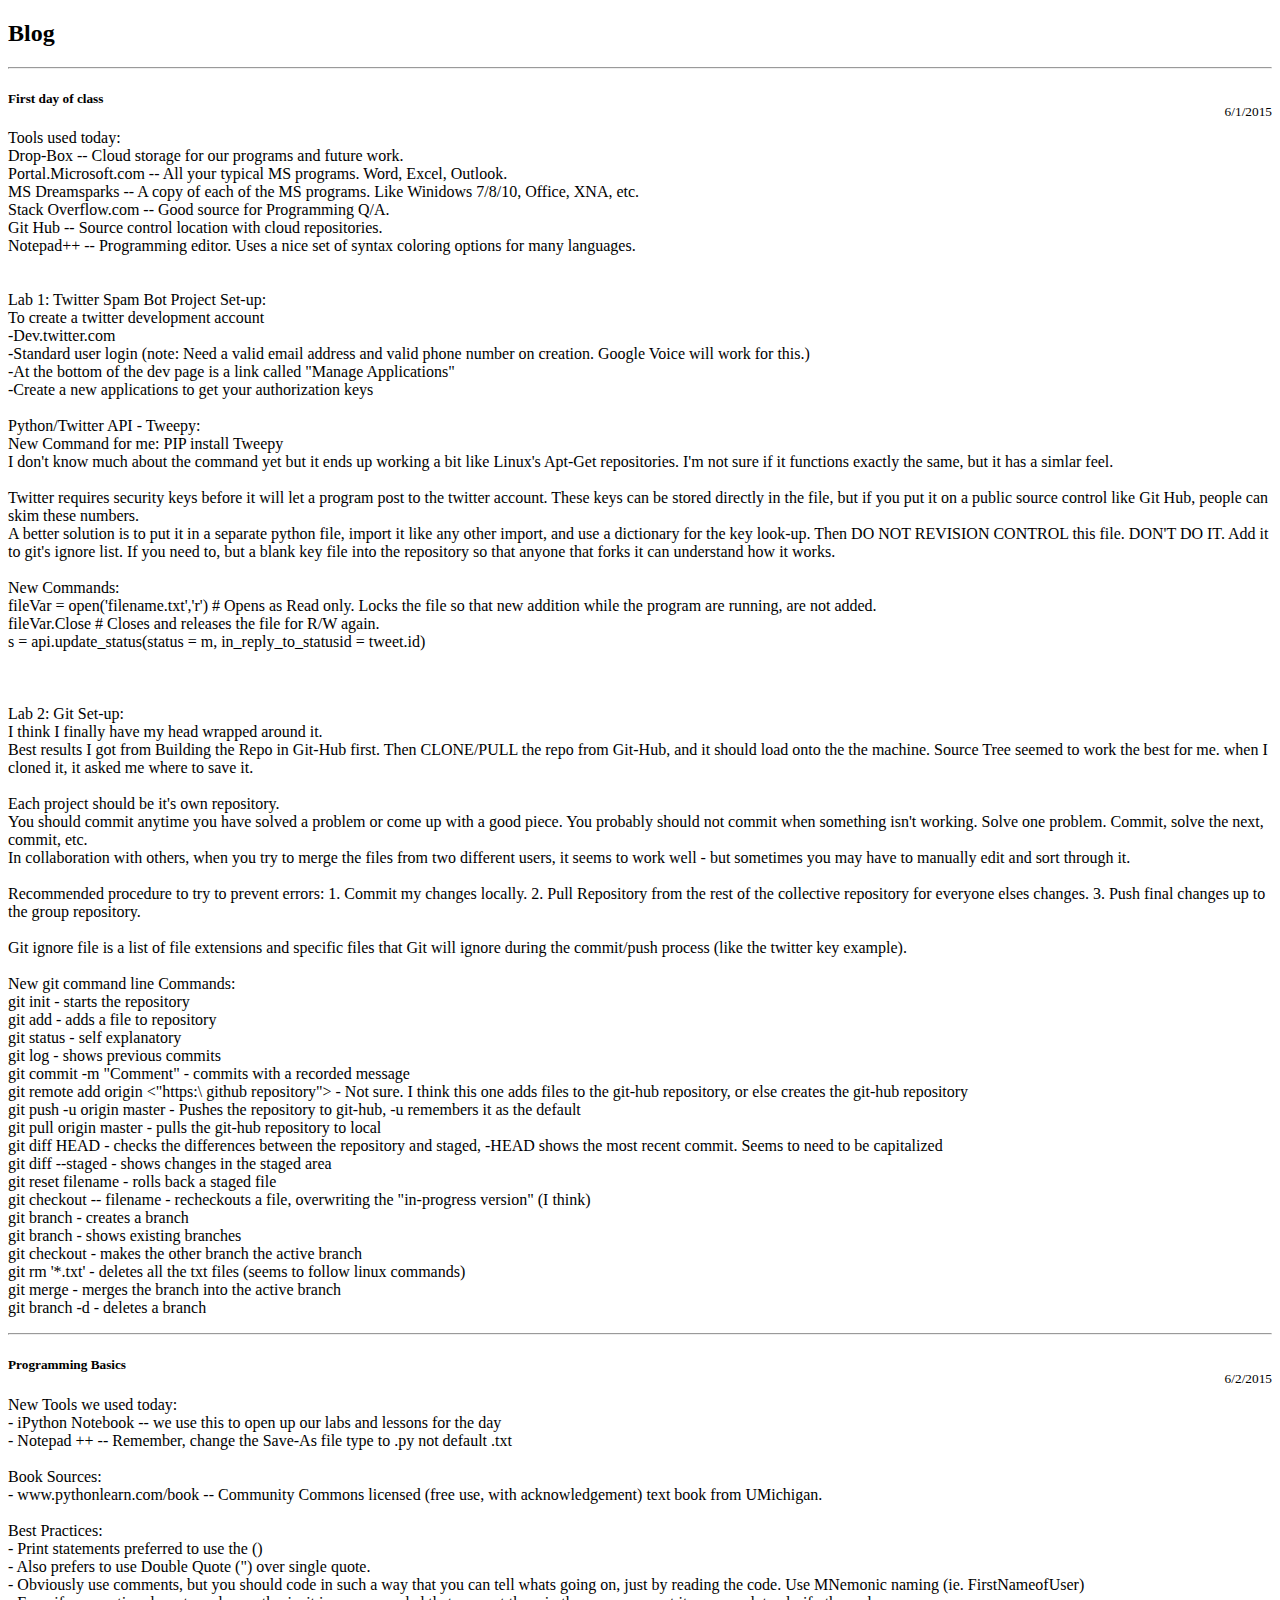
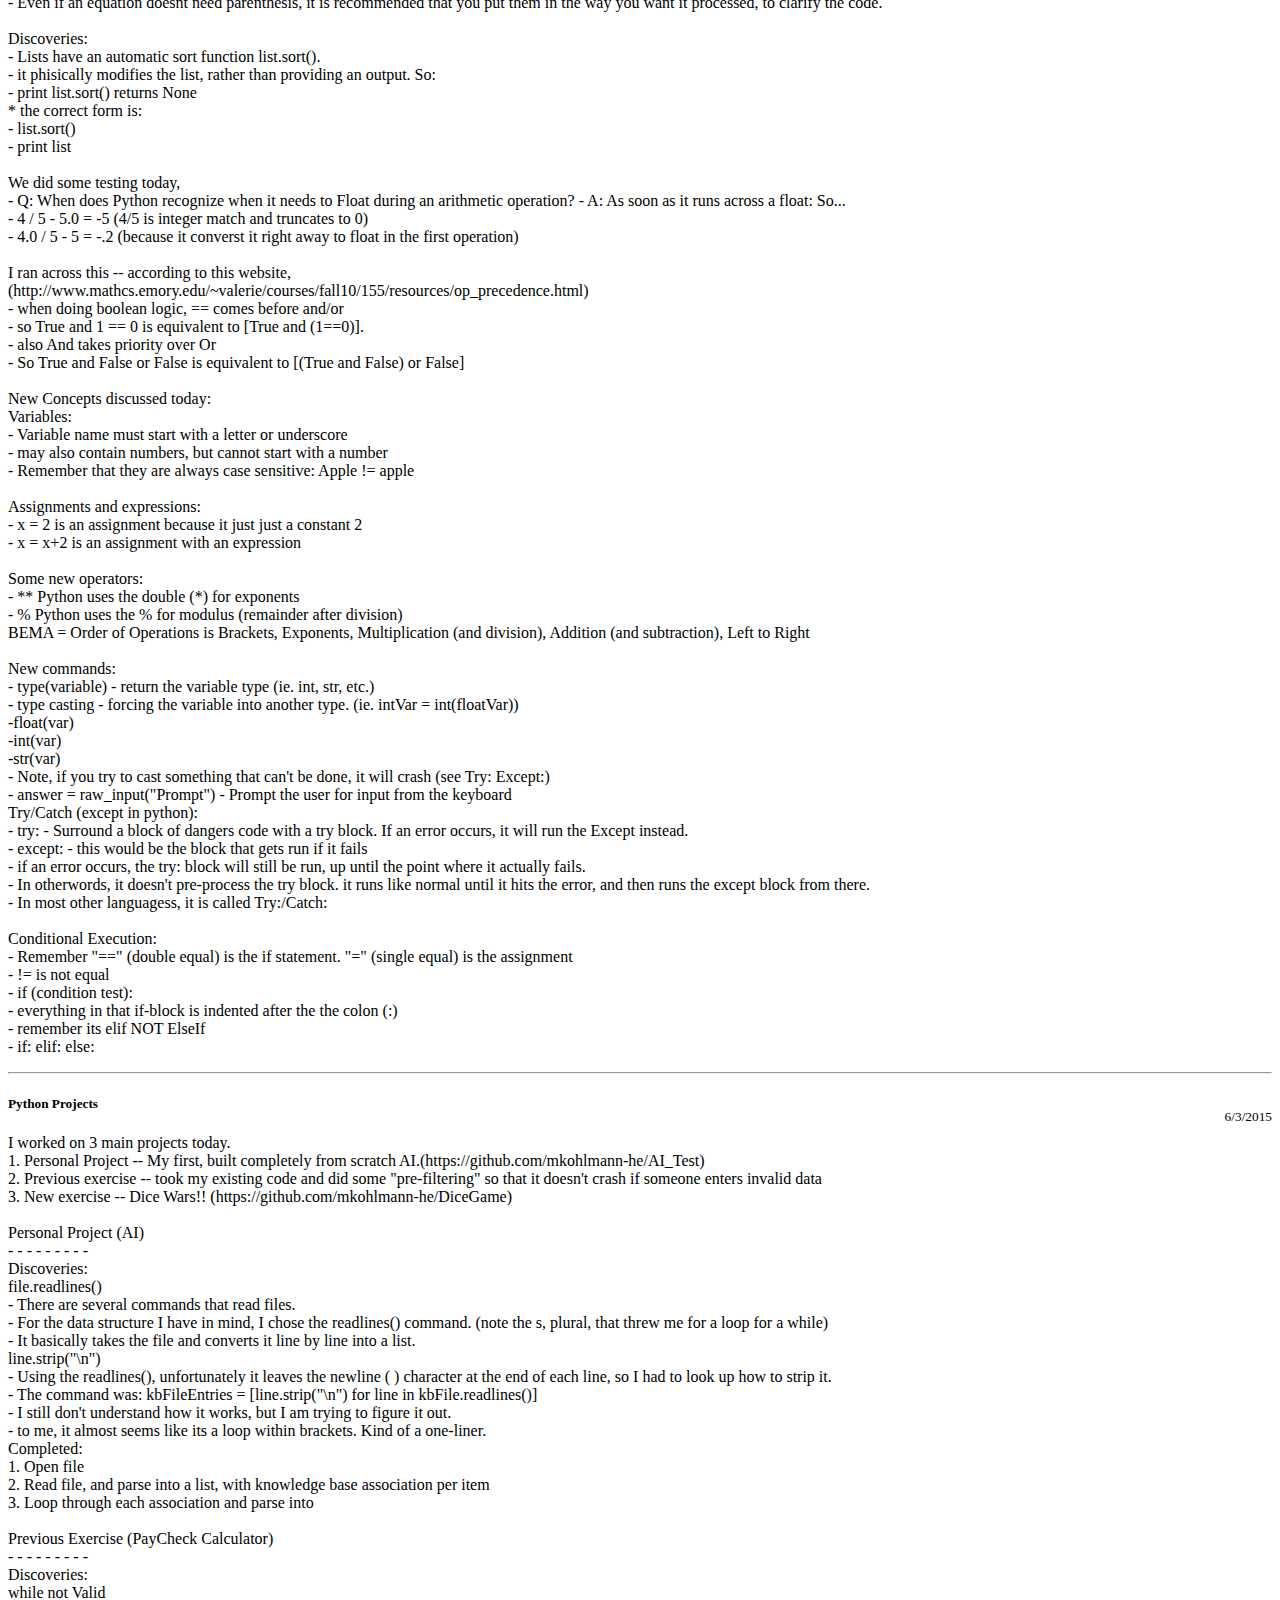
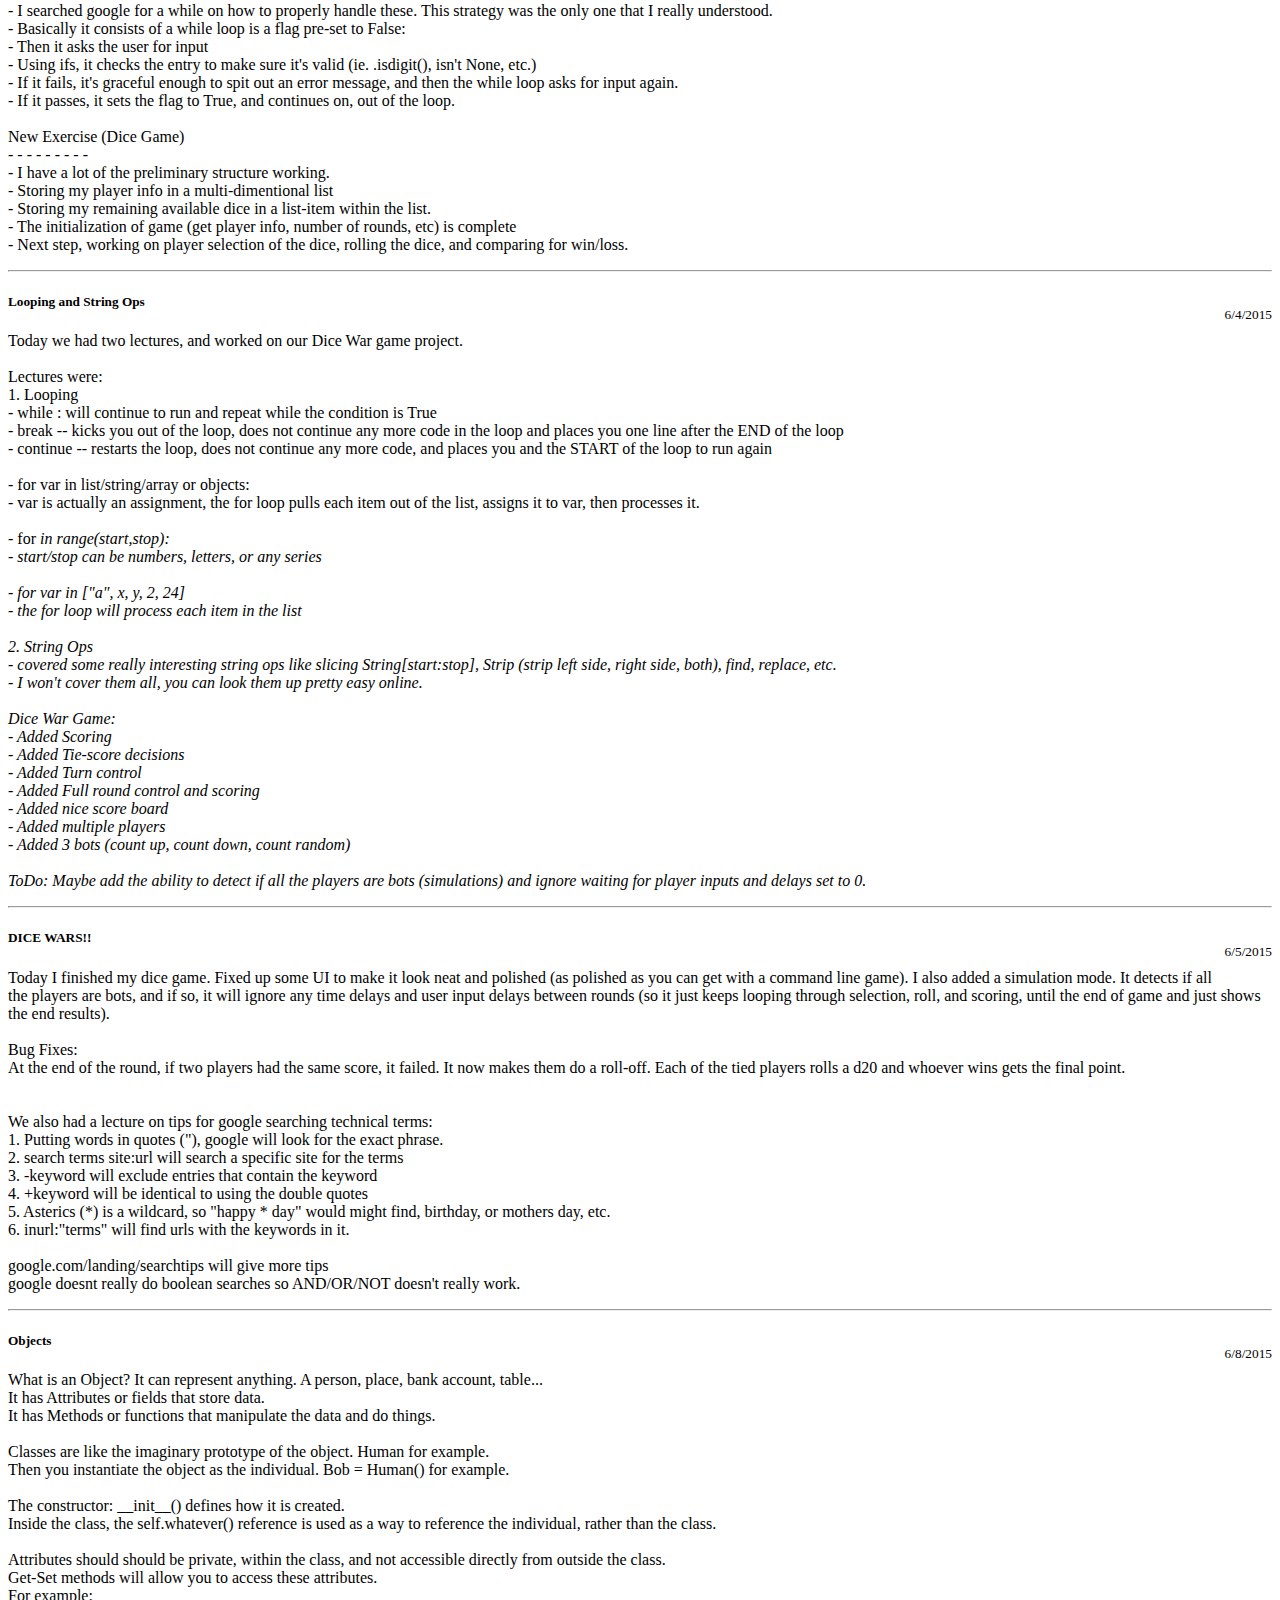
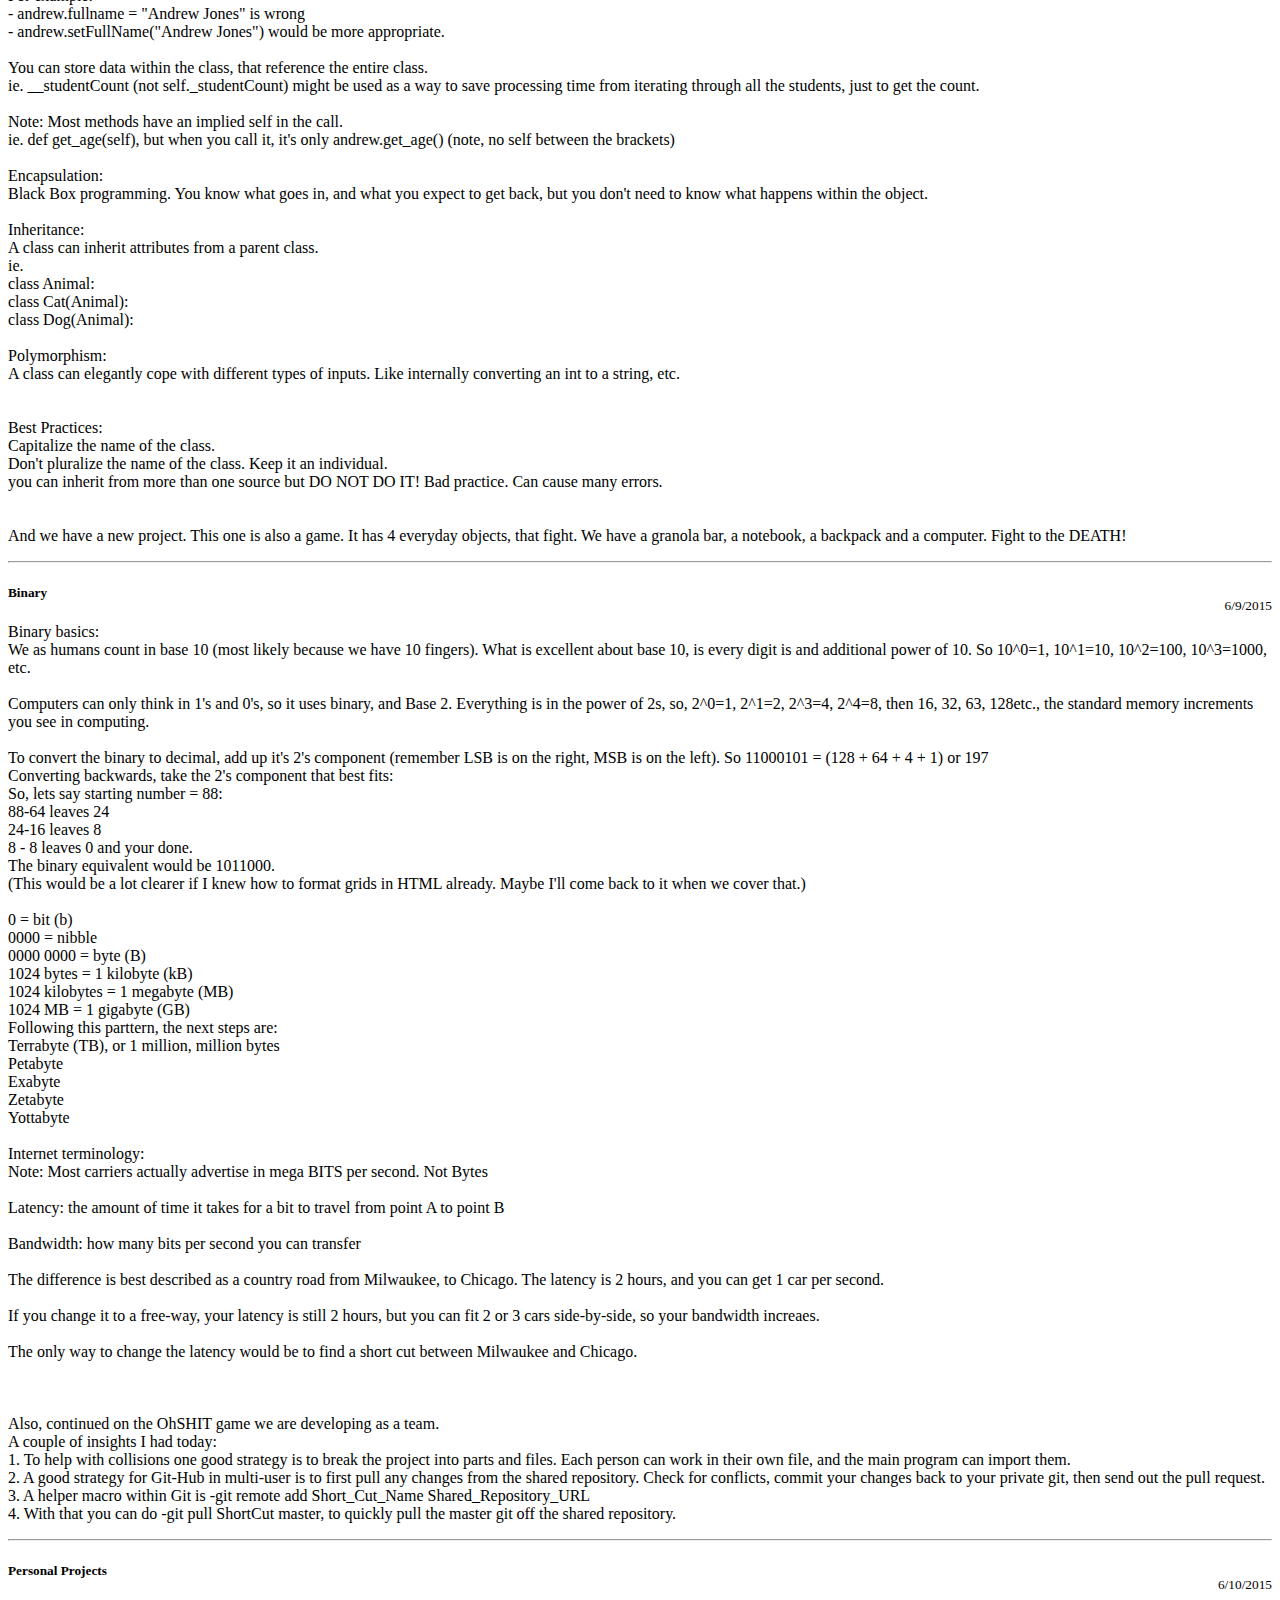
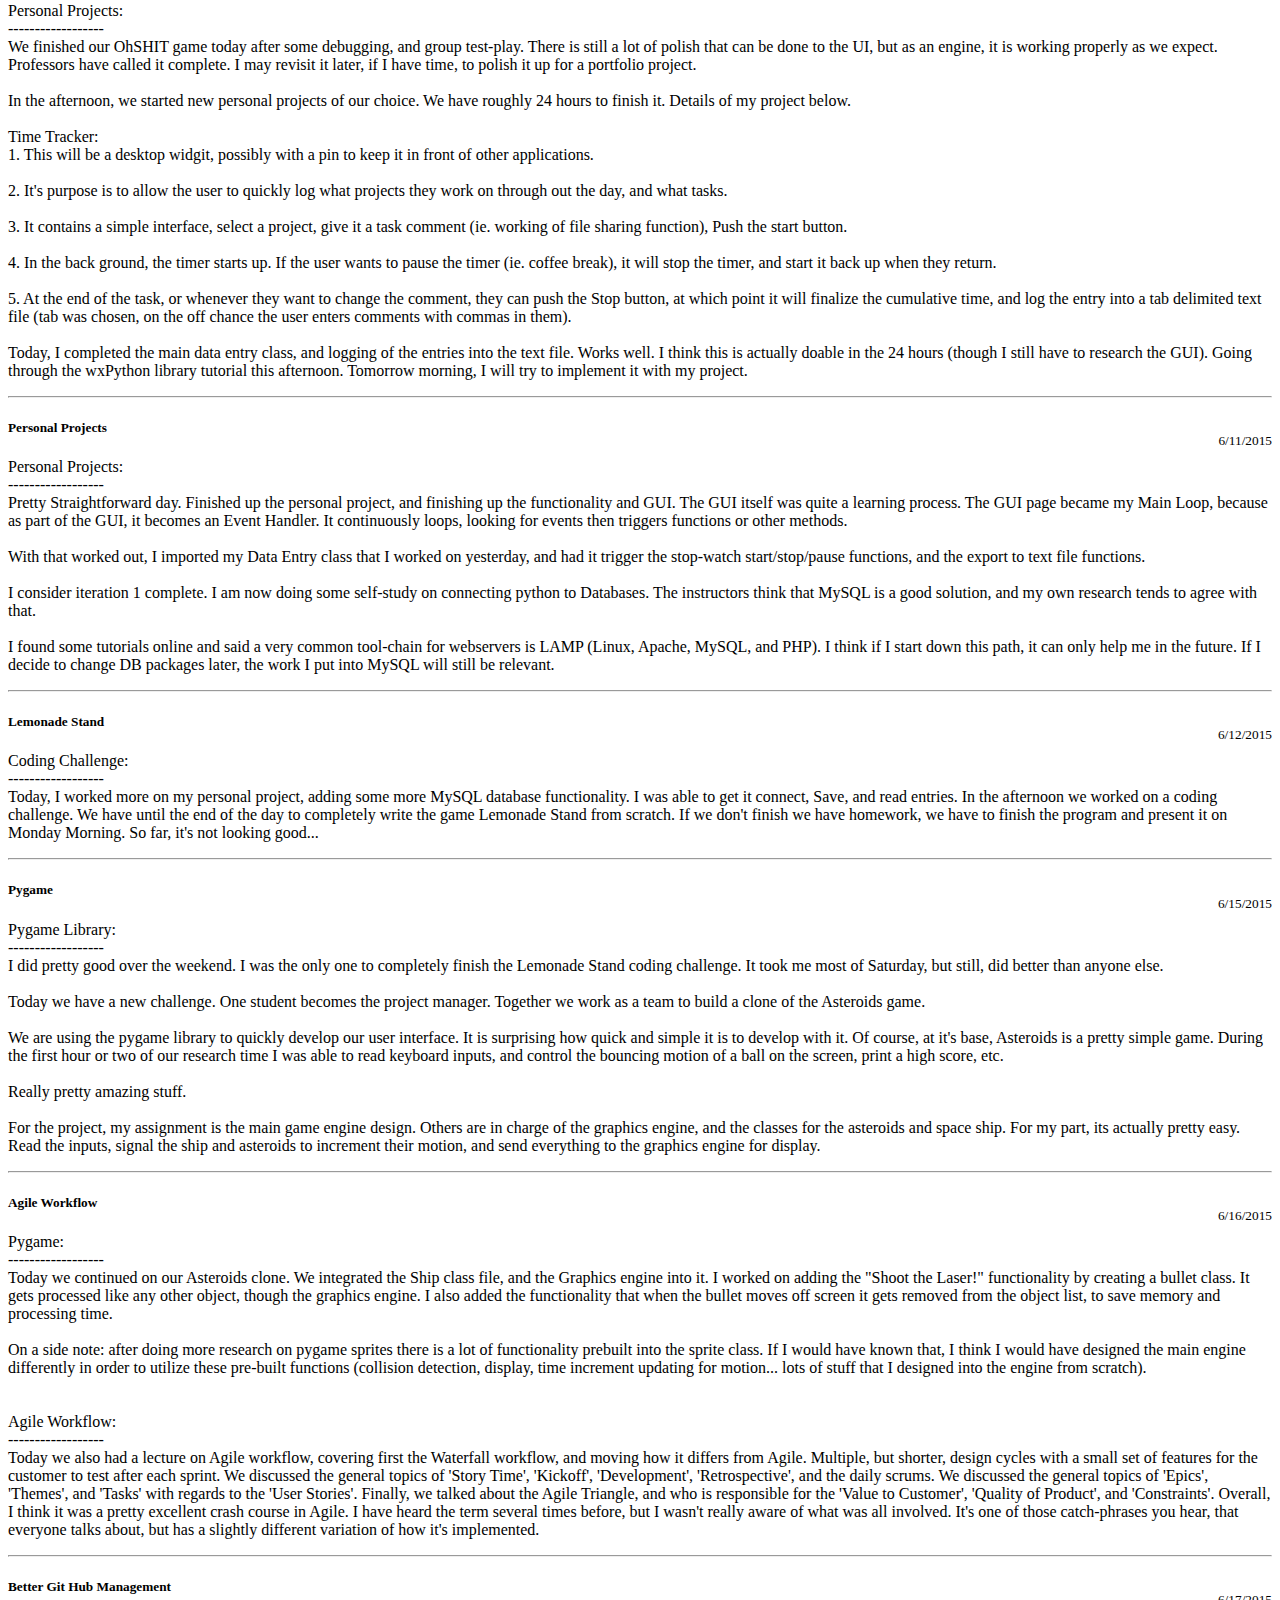
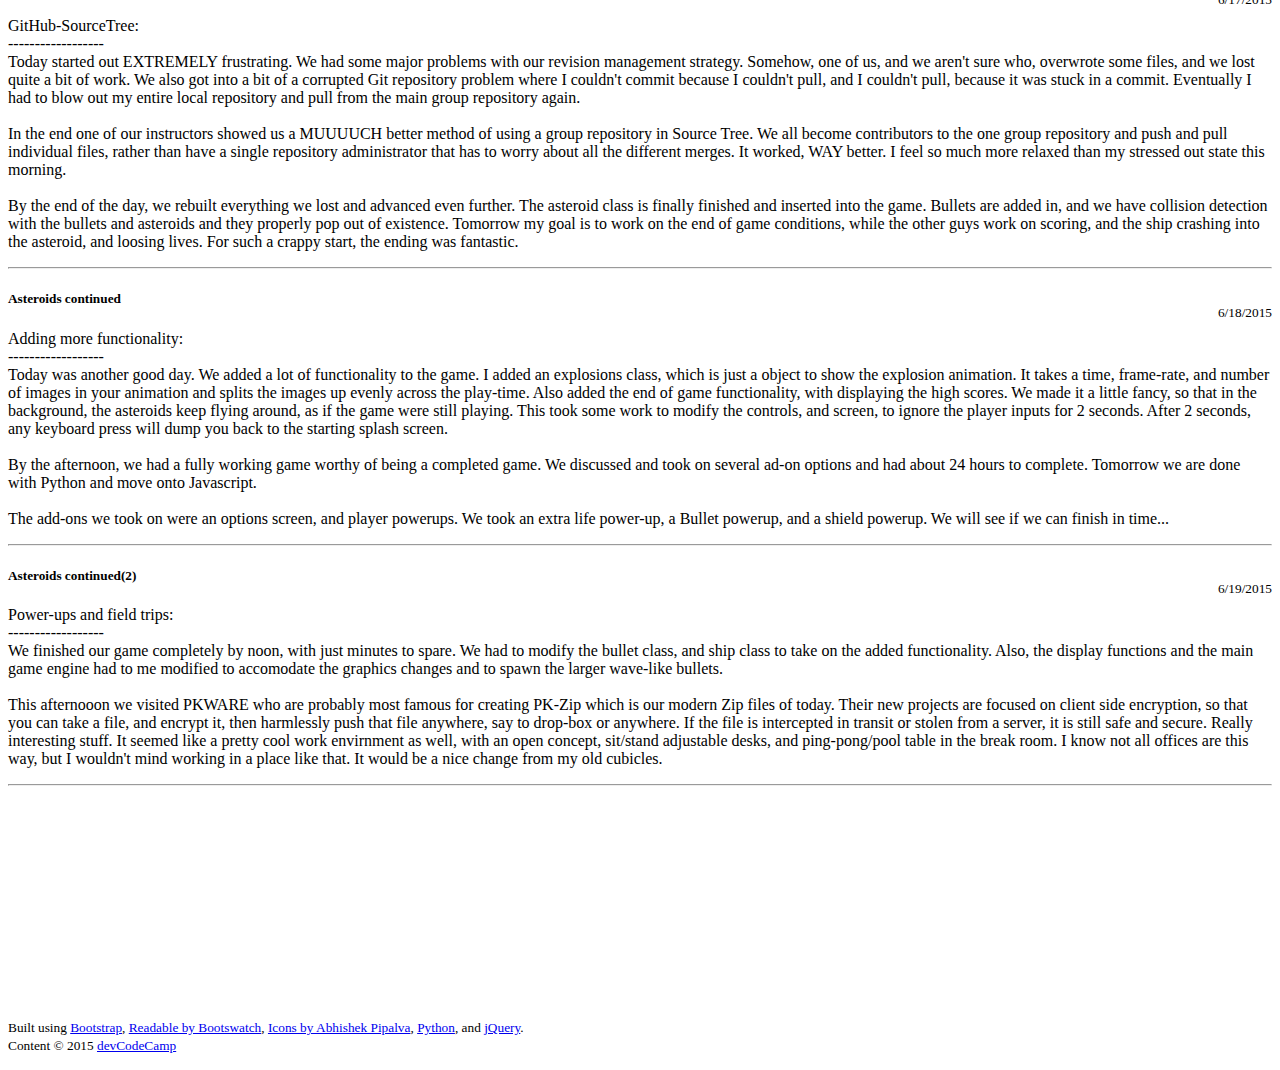
==== blog.html @ 9310ea10 "Updated Blog with HTML elements" ====
<!DOCTYPE html>
<html lang="en">
<head>
<meta charset="utf-8">
<meta http-equiv="X-UA-Compatible" content="IE=edge">
<meta name="viewport" content="width=device-width, initial-scale=1">
<meta name="description" content="">
<meta name="author" content="">
<link rel="icon" href="favicon.ico">
<title>Blog</title>
<!-- CSS -->
<link href="assets/css/bootstrap.css" rel="stylesheet">
<link href="assets/css/bootswatch.css" rel="stylesheet">
<!-- HTML5 shim and Respond.js for IE8 support of HTML5 elements and media queries -->
<!--[if lt IE 9]>
<script src="assets/js/html5shiv.min.js"></script>
<script src="assets/js/respond.min.js"></script>
<![endif]-->
</head>
<body>
<div class="container">
<div class="row">
<div class="col-md-12">
<h2>Blog</h2>
</div>	
<hr/>
</div>










<!-- Blog posts are generated here -->
<div class="row">

	<div class="col-sm-12">
		<small><p class="muted" style="float:right;">6/1/2015</p></small>
		<h5>First day of class</h5>
		<p>Tools used today:<br>Drop-Box -- Cloud storage for our programs and future work.<br>Portal.Microsoft.com -- All your typical MS programs. Word, Excel, Outlook.<br>MS Dreamsparks -- A copy of each of the MS programs. Like Winidows 7/8/10, Office, XNA, etc.<br>Stack Overflow.com -- Good source for Programming Q/A.<br>Git Hub -- Source control location with cloud repositories.<br>Notepad++ -- Programming editor. Uses a nice set of syntax coloring options for many languages.<br><br><br>Lab 1: Twitter Spam Bot Project Set-up:<br>To create a twitter development account<br>-Dev.twitter.com<br>-Standard user login (note: Need a valid email address and valid phone number on creation. Google Voice will work for this.)<br>-At the bottom of the dev page is a link called "Manage Applications"<br>-Create a new applications to get your authorization keys<br><br>Python/Twitter API - Tweepy:<br>New Command for me: PIP install Tweepy<br>I don't know much about the command yet but it ends up working a bit like Linux's Apt-Get repositories. I'm not sure if it functions exactly the same, but it has a simlar feel.<br><br>Twitter requires security keys before it will let a program post to the twitter account. These keys can be stored directly in the file, but if you put it on a public source control like Git Hub, people can skim these numbers.<br>A better solution is to put it in a separate python file, import it like any other import, and use a dictionary for the key look-up. Then DO NOT REVISION CONTROL this file. DON'T DO IT. Add it to git's ignore list. If you need to, but a blank key file into the repository so that anyone that forks it can understand how it works.<br><br>New Commands:<br>fileVar = open('filename.txt','r') # Opens as Read only. Locks the file so that new addition while the program are running, are not added.<br>fileVar.Close # Closes and releases the file for R/W again.<br>s = api.update_status(status = m, in_reply_to_statusid = tweet.id)<br><br><br><br>Lab 2: Git Set-up:<br>I think I finally have my head wrapped around it.<br>Best results I got from Building the Repo in Git-Hub first. Then CLONE/PULL the repo from Git-Hub, and it should load onto the the machine. Source Tree seemed to work the best for me. when I cloned it, it asked me where to save it.<br> <br> Each project should be it's own repository.<br> You should commit anytime you have solved a problem or come up with a good piece. You probably should not commit when something isn't working. Solve one problem. Commit, solve the next, commit, etc.<br> In collaboration with others, when you try to merge the files from two different users, it seems to work well - but sometimes you may have to manually edit and sort through it.<br> <br> Recommended procedure to try to prevent errors: 1. Commit my changes locally. 2. Pull Repository from the rest of the collective repository for everyone elses changes. 3. Push final changes up to the group repository.<br> <br> Git ignore file is a list of file extensions and specific files that Git will ignore during the commit/push process (like the twitter key example).<br> <br> New git command line Commands:<br> git init - starts the repository<br> git add <filename.txt> - adds a file to repository<br> git status - self explanatory<br> git log - shows previous commits<br> git commit -m "Comment" - commits with a recorded message<br> git remote add origin <"https:\ github repository"> - Not sure. I think this one adds files to the git-hub repository, or else creates the git-hub repository<br> git push -u origin master - Pushes the repository to git-hub, -u remembers it as the default<br> git pull origin master - pulls the git-hub repository to local<br> git diff HEAD - checks the differences between the repository and staged, -HEAD shows the most recent commit. Seems to need to be capitalized<br> git diff --staged - shows changes in the staged area<br> git reset filename - rolls back a staged file<br> git checkout -- filename - recheckouts a file, overwriting the "in-progress version" (I think)<br> git branch <branch name> - creates a branch<br> git branch - shows existing branches<br> git checkout <branch name> - makes the other branch the active branch<br> git rm '*.txt' - deletes all the txt files (seems to follow linux commands)<br> git merge <branch name> - merges the branch into the active branch<br> git branch -d <branch name> - deletes a branch<br></p>
		<hr/>
	</div>
	<div class="col-sm-12">
		<small><p class="muted" style="float:right;">6/2/2015</p></small>
		<h5>Programming Basics</h5>
		<p>New Tools we used today:<br>- iPython Notebook -- we use this to open up our labs and lessons for the day<br>- Notepad ++ -- Remember, change the Save-As file type to .py not default .txt<br><br>Book Sources:<br>- www.pythonlearn.com/book -- Community Commons licensed (free use, with acknowledgement) text book from UMichigan.<br><br>Best Practices:<br>- Print statements preferred to use the ()<br>- Also prefers to use Double Quote (") over single quote.<br>- Obviously use comments, but you should code in such a way that you can tell whats going on, just by reading the code. Use MNemonic naming (ie. FirstNameofUser)<br>- Even if an equation doesnt need parenthesis, it is recommended that you put them in the way you want it processed, to clarify the code.<br><br>Discoveries:<br>- Lists have an automatic sort function list.sort(). <br>- it phisically modifies the list, rather than providing an output. So:<br>- print list.sort() returns None<br>* the correct form is:<br>	- list.sort()<br>	- print list<br><br>We did some testing today,<br>- Q: When does Python recognize when it needs to Float during an arithmetic operation? - A: As soon as it runs across a float: So...<br>- 4 / 5 - 5.0 = -5 (4/5 is integer match and truncates to 0)<br>- 4.0 / 5 - 5 = -.2 (because it converst it right away to float in the first operation)<br><br>I ran across this -- according to this website,<br>(http://www.mathcs.emory.edu/~valerie/courses/fall10/155/resources/op_precedence.html)<br>- when doing boolean logic, == comes before and/or<br>- so True and 1 == 0 is equivalent to [True and (1==0)].<br>- also And takes priority over Or<br>- So True and False or False is equivalent to [(True and False) or False]<br><br>New Concepts discussed today:<br>Variables:<br>- Variable name must start with a letter or underscore<br>- may also contain numbers, but cannot start with a number<br>- Remember that they are always case sensitive: Apple != apple<br><br>Assignments and expressions:<br>- x = 2 is an assignment because it just just a constant 2<br>- x = x+2 is an assignment with an expression<br><br>Some new operators:<br>- ** Python uses the double (*) for exponents<br>- % Python uses the % for modulus (remainder after division)<br>BEMA = Order of Operations is Brackets, Exponents, Multiplication (and division), Addition (and subtraction), Left to Right<br><br>New commands:<br>- type(variable) - return the variable type (ie. int, str, etc.)<br>- type casting - forcing the variable into another type. (ie. intVar = int(floatVar)) <br>-float(var)<br>-int(var)<br>-str(var)<br>- Note, if you try to cast something that can't be done, it will crash (see Try: Except:)<br>- answer = raw_input("Prompt") - Prompt the user for input from the keyboard<br>Try/Catch (except in python):<br>- try: - Surround a block of dangers code with a try block. If an error occurs, it will run the Except instead.<br>- except: - this would be the block that gets run if it fails<br>- if an error occurs, the try: block will still be run, up until the point where it actually fails. <br>- In otherwords, it doesn't pre-process the try block. it runs like normal until it hits the error, and then runs the except block from there.<br>- In most other languagess, it is called Try:/Catch:<br><br>Conditional Execution:<br>- Remember "==" (double equal) is the if statement. "=" (single equal) is the assignment<br>- != is not equal<br>- if (condition test):<br>- everything in that if-block is indented after the the colon (:)<br>- remember its elif NOT ElseIf<br>- if: elif: else:</p>
		<hr/>
	</div>
	<div class="col-sm-12">
		<small><p class="muted" style="float:right;">6/3/2015</p></small>
		<h5>Python Projects</h5>
		<p>I worked on 3 main projects today. <br>1. Personal Project -- My first, built completely from scratch AI.(https://github.com/mkohlmann-he/AI_Test)<br>2. Previous exercise -- took my existing code and did some "pre-filtering" so that it doesn't crash if someone enters invalid data<br>3. New exercise -- Dice Wars!! (https://github.com/mkohlmann-he/DiceGame)<br><br>Personal Project (AI)<br>- - - - - - - - -<br>Discoveries:<br>file.readlines()<br>- There are several commands that read files. <br>- For the data structure I have in mind, I chose the readlines() command. (note the s, plural, that threw me for a loop for a while)<br>- It basically takes the file and converts it line by line into a list.<br>line.strip("\n")<br>- Using the readlines(), unfortunately it leaves the newline (
) character at the end of each line, so I had to look up how to strip it.<br>- The command was: kbFileEntries = [line.strip("\n") for line in kbFile.readlines()]<br>- I still don't understand how it works, but I am trying to figure it out.<br>- to me, it almost seems like its a loop within brackets. Kind of a one-liner.<br>Completed:<br>1. Open file<br>2. Read file, and parse into a list, with knowledge base association per item<br>3. Loop through each association and parse into <br><br>Previous Exercise (PayCheck Calculator)<br>- - - - - - - - - <br>Discoveries:<br>while not Valid<br>- I searched google for a while on how to properly handle these. This strategy was the only one that I really understood.<br>- Basically it consists of a while loop is a flag pre-set to False:<br>- Then it asks the user for input<br>- Using ifs, it checks the entry to make sure it's valid (ie. .isdigit(), isn't None, etc.)<br>- If it fails, it's graceful enough to spit out an error message, and then the while loop asks for input again.<br>- If it passes, it sets the flag to True, and continues on, out of the loop.<br><br>New Exercise (Dice Game)<br>- - - - - - - - - <br>- I have a lot of the preliminary structure working.<br>- Storing my player info in a multi-dimentional list<br>- Storing my remaining available dice in a list-item within the list.<br>- The initialization of game (get player info, number of rounds, etc) is complete<br>- Next step, working on player selection of the dice, rolling the dice, and comparing for win/loss.<br></p>
		<hr/>
	</div>
	<div class="col-sm-12">
		<small><p class="muted" style="float:right;">6/4/2015</p></small>
		<h5>Looping and String Ops</h5>
		<p>Today we had two lectures, and worked on our Dice War game project.<br><br>Lectures were:<br>1. Looping<br>   - while <condition> : will continue to run and repeat while the condition is True<br>- break -- kicks you out of the loop, does not continue any more code in the loop and places you one line after the END of the loop<br>- continue -- restarts the loop, does not continue any more code, and places you and the START of the loop to run again<br><br>- for var in list/string/array or objects:<br>- var is actually an assignment, the for loop pulls each item out of the list, assigns it to var, then processes it.<br><br>- for <var> in range(start,stop):<br>- start/stop can be numbers, letters, or any series<br><br>- for var in ["a", x, y, 2, 24]<br>- the for loop will process each item in the list<br><br>2. String Ops<br>- covered some really interesting string ops like slicing String[start:stop], Strip (strip left side, right side, both), find, replace, etc.<br>- I won't cover them all, you can look them up pretty easy online. <br><br>Dice War Game:<br>- Added Scoring<br>- Added Tie-score decisions<br>- Added Turn control<br>- Added Full round control and scoring<br>- Added nice score board<br>- Added multiple players<br>- Added 3 bots (count up, count down, count random)<br><br>ToDo: Maybe add the ability to detect if all the players are bots (simulations) and ignore waiting for player inputs and delays set to 0.<br></p>
		<hr/>
	</div>
	<div class="col-sm-12">
		<small><p class="muted" style="float:right;">6/5/2015</p></small>
		<h5>DICE WARS!!</h5>
		<p>Today I finished my dice game. Fixed up some UI to make it look neat and polished (as polished as you can get with a command line game). I also added a simulation mode. It detects if all the players are bots, and if so, it will ignore any time delays and user input delays between rounds (so it just keeps looping through selection, roll, and scoring, until the end of game and just shows the end results).<br><br>Bug Fixes:<br>At the end of the round, if two players had the same score, it failed. It now makes them do a roll-off. Each of the tied players rolls a d20 and whoever wins gets the final point.<br><br><br>We also had a lecture on tips for google searching technical terms:<br> 1. Putting words in quotes ("), google will look for the exact phrase.<br> 2. search terms site:url will search a specific site for the terms<br> 3. -keyword will exclude entries that contain the keyword<br> 4. +keyword will be identical to using the double quotes<br> 5. Asterics (*) is a wildcard, so "happy * day" would might find, birthday, or mothers day, etc.<br> 6. inurl:"terms" will find urls with the keywords in it.<br><br>google.com/landing/searchtips will give more tips<br>google doesnt really do boolean searches so AND/OR/NOT doesn't really work.</p>
		<hr/>
	</div>
	<div class="col-sm-12">
		<small><p class="muted" style="float:right;">6/8/2015</p></small>
		<h5>Objects</h5>
		<p>What is an Object? It can represent anything. A person, place, bank account, table...<br>It has Attributes or fields that store data.<br>It has Methods or functions that manipulate the data and do things.<br><br>Classes are like the imaginary prototype of the object. Human for example.<br>Then you instantiate the object as the individual. Bob = Human() for example.<br><br>The constructor: __init__() defines how it is created.<br>Inside the class, the self.whatever() reference is used as a way to reference the individual, rather than the class.<br><br>Attributes should should be private, within the class, and not accessible directly from outside the class.<br>Get-Set methods will allow you to access these attributes.<br>For example: <br>- andrew.fullname = "Andrew Jones" is wrong<br>- andrew.setFullName("Andrew Jones") would be more appropriate.<br><br>You can store data within the class, that reference the entire class. <br>ie. __studentCount (not self._studentCount) might be used as a way to save processing time from iterating through all the students, just to get the count.<br><br>Note: Most methods have an implied self in the call.<br>ie. def get_age(self), but when you call it, it's only andrew.get_age() (note, no self between the brackets)<br><br>Encapsulation:<br>Black Box programming. You know what goes in, and what you expect to get back, but you don't need to know what happens within the object.<br><br>Inheritance:<br>A class can inherit attributes from a parent class.<br>ie. <br>class Animal:<br>class Cat(Animal):<br>class Dog(Animal):<br><br>Polymorphism:<br>A class can elegantly cope with different types of inputs. Like internally converting an int to a string, etc.<br><br><br>Best Practices:<br>Capitalize the name of the class.<br>Don't pluralize the name of the class. Keep it an individual.<br>you can inherit from more than one source but DO NOT DO IT! Bad practice. Can cause many errors.<br><br><br>And we have a new project. This one is also a game. It has 4 everyday objects, that fight. We have a granola bar, a notebook, a backpack and a computer. Fight to the DEATH!</p>
		<hr/>
	</div>
	<div class="col-sm-12">
		<small><p class="muted" style="float:right;">6/9/2015</p></small>
		<h5>Binary</h5>
		<p>Binary basics:<br>We as humans count in base 10 (most likely because we have 10 fingers). What is excellent about base 10, is every digit is and additional power of 10. So 10^0=1, 10^1=10, 10^2=100, 10^3=1000, etc.<br><br>Computers can only think in 1's and 0's, so it uses binary, and Base 2. Everything is in the power of 2s, so, 2^0=1, 2^1=2, 2^3=4, 2^4=8, then 16, 32, 63, 128etc., the standard memory increments you see in computing.<br><br>To convert the binary to decimal, add up it's 2's component (remember LSB is on the right, MSB is on the left). So 11000101 = (128 + 64 + 4 + 1) or 197<br>Converting backwards, take the 2's component that best fits:<br>So, lets say starting number = 88:<br>88-64 leaves 24<br>24-16 leaves 8<br>8 - 8 leaves 0 and your done.<br>The binary equivalent would be 1011000.<br>(This would be a lot clearer if I knew how to format grids in HTML already. Maybe I'll come back to it when we cover that.)<br><br>0 = bit (b)<br>0000 = nibble<br>0000 0000 = byte (B)<br>1024 bytes = 1 kilobyte (kB)<br>1024 kilobytes = 1 megabyte (MB)<br>1024 MB = 1 gigabyte (GB)<br>Following this parttern, the next steps are:<br>Terrabyte (TB), or 1 million, million bytes<br>Petabyte<br>Exabyte<br>Zetabyte<br>Yottabyte<br><br>Internet terminology:<br>Note: Most carriers actually advertise in mega BITS per second. Not Bytes<br><br>Latency: the amount of time it takes for a bit to travel from point A to point B<br><br>Bandwidth: how many bits per second you can transfer<br><br>The difference is best described as a country road from Milwaukee, to Chicago. The latency is 2 hours, and you can get 1 car per second.<br><br>If you change it to a free-way, your latency is still 2 hours, but you can fit 2 or 3 cars side-by-side, so your bandwidth increaes.<br><br>The only way to change the latency would be to find a short cut between Milwaukee and Chicago.<br><br><br><br>Also, continued on the OhSHIT game we are developing as a team.<br>A couple of insights I had today:<br>1. To help with collisions one good strategy is to break the project into parts and files. Each person can work in their own file, and the main program can import them.<br>2. A good strategy for Git-Hub in multi-user is to first pull any changes from the shared repository. Check for conflicts, commit your changes back to your private git, then send out the pull request.<br>3. A helper macro within Git is -git remote add Short_Cut_Name Shared_Repository_URL<br>4. With that you can do -git pull ShortCut master, to quickly pull the master git off the shared repository.<br></p>
		<hr/>
	</div>
	<div class="col-sm-12">
		<small><p class="muted" style="float:right;">6/10/2015</p></small>
		<h5>Personal Projects</h5>
		<p>Personal Projects:<br>------------------<br>We finished our OhSHIT game today after some debugging, and group test-play. There is still a lot of polish that can be done to the UI, but as an engine, it is working properly as we expect. Professors have called it complete. I may revisit it later, if I have time, to polish it up for a portfolio project.<br><br>In the afternoon, we started new personal projects of our choice. We have roughly 24 hours to finish it. Details of my project below.<br><br>Time Tracker:<br>1. This will be a desktop widgit, possibly with a pin to keep it in front of other applications.<br><br>2. It's purpose is to allow the user to quickly log what projects they work on through out the day, and what tasks.<br><br>3. It contains a simple interface, select a project, give it a task comment (ie. working of file sharing function), Push the start button.<br><br>4. In the back ground, the timer starts up. If the user wants to pause the timer (ie. coffee break), it will stop the timer, and start it back up when they return.<br><br>5. At the end of the task, or whenever they want to change the comment, they can push the Stop button, at which point it will finalize the cumulative time, and log the entry into a tab delimited text file (tab was chosen, on the off chance the user enters comments with commas in them).<br><br>Today, I completed the main data entry class, and logging of the entries into the text file. Works well. I think this is actually doable in the 24 hours (though I still have to research the GUI). Going through the wxPython library tutorial this afternoon. Tomorrow morning, I will try to implement it with my project.<br></p>
		<hr/>
	</div>
	<div class="col-sm-12">
		<small><p class="muted" style="float:right;">6/11/2015</p></small>
		<h5>Personal Projects</h5>
		<p>Personal Projects:<br>------------------<br>Pretty Straightforward day. Finished up the personal project, and finishing up the functionality and GUI. The GUI itself was quite a learning process. The GUI page became my Main Loop, because as part of the GUI, it becomes an Event Handler. It continuously loops, looking for events then triggers functions or other methods.<br><br>With that worked out, I imported my Data Entry class that I worked on yesterday, and had it trigger the stop-watch start/stop/pause functions, and the export to text file functions.<br><br> I consider iteration 1 complete. I am now doing some self-study on connecting python to Databases. The instructors think that MySQL is a good solution, and my own research tends to agree with that.<br><br> I found some tutorials online and said a very common tool-chain for webservers is LAMP (Linux, Apache, MySQL, and PHP). I think if I start down this path, it can only help me in the future. If I decide to change DB packages later, the work I put into MySQL will still be relevant.</p>
		<hr/>
	</div>
	<div class="col-sm-12">
		<small><p class="muted" style="float:right;">6/12/2015</p></small>
		<h5>Lemonade Stand</h5>
		<p>Coding Challenge:<br>------------------<br>Today, I worked more on my personal project, adding some more MySQL database functionality. I was able to get it connect, Save, and read entries. In the afternoon we worked on a coding challenge. We have until the end of the day to completely write the game Lemonade Stand from scratch. If we don't finish we have homework, we have to finish the program and present it on Monday Morning. So far, it's not looking good...</p>
		<hr/>
	</div>
	<div class="col-sm-12">
		<small><p class="muted" style="float:right;">6/15/2015</p></small>
		<h5>Pygame</h5>
		<p>Pygame Library:<br>------------------<br>I did pretty good over the weekend. I was the only one to completely finish the Lemonade Stand coding challenge. It took me most of Saturday, but still, did better than anyone else.<br><br>Today we have a new challenge. One student becomes the project manager. Together we work as a team to build a clone of the Asteroids game.<br><br>We are using the pygame library to quickly develop our user interface. It is surprising how quick and simple it is to develop with it. Of course, at it's base, Asteroids is a pretty simple game. During the first hour or two of our research time I was able to read keyboard inputs, and control the bouncing motion of a ball on the screen, print a high score, etc.<br><br>Really pretty amazing stuff.<br><br>For the project, my assignment is the main game engine design. Others are in charge of the graphics engine, and the classes for the asteroids and space ship. For my part, its actually pretty easy. Read the inputs, signal the ship and asteroids to increment their motion, and send everything to the graphics engine for display.</p>
		<hr/>
	</div>
	<div class="col-sm-12">
		<small><p class="muted" style="float:right;">6/16/2015</p></small>
		<h5>Agile Workflow</h5>
		<p>Pygame:<br>------------------<br>Today we continued on our Asteroids clone. We integrated the Ship class file, and the Graphics engine into it. I worked on adding the "Shoot the Laser!" functionality by creating a bullet class. It gets processed like any other object, though the graphics engine. I also added the functionality that when the bullet moves off screen it gets removed from the object list, to save memory and processing time.<br><br>On a side note: after doing more research on pygame sprites there is a lot of functionality prebuilt into the sprite class. If I would have known that, I think I would have designed the main engine differently in order to utilize these pre-built functions (collision detection, display, time increment updating for motion... lots of stuff that I designed into the engine from scratch).<br><br><br>Agile Workflow:<br>------------------<br>Today we also had a lecture on Agile workflow, covering first the Waterfall workflow, and moving how it differs from Agile. Multiple, but shorter, design cycles with a small set of features for the customer to test after each sprint. We discussed the general topics of 'Story Time', 'Kickoff', 'Development', 'Retrospective', and the daily scrums. We discussed the general topics of 'Epics', 'Themes', and 'Tasks' with regards to the 'User Stories'. Finally, we talked about the Agile Triangle, and who is responsible for the 'Value to Customer', 'Quality of Product', and 'Constraints'. Overall, I think it was a pretty excellent crash course in Agile. I have heard the term several times before, but I wasn't really aware of what was all involved. It's one of those catch-phrases you hear, that everyone talks about, but has a slightly different variation of how it's implemented.</p>
		<hr/>
	</div>
	<div class="col-sm-12">
		<small><p class="muted" style="float:right;">6/17/2015</p></small>
		<h5>Better Git Hub Management</h5>
		<p>GitHub-SourceTree:<br>------------------<br>Today started out EXTREMELY frustrating. We had some major problems with our revision management strategy. Somehow, one of us, and we aren't sure who, overwrote some files, and we lost quite a bit of work. We also got into a bit of a corrupted Git repository problem where I couldn't commit because I couldn't pull, and I couldn't pull, because it was stuck in a commit. Eventually I had to blow out my entire local repository and pull from the main group repository again.<br><br>In the end one of our instructors showed us a MUUUUCH better method of using a group repository in Source Tree. We all become contributors to the one group repository and push and pull individual files, rather than have a single repository administrator that has to worry about all the different merges. It worked, WAY better. I feel so much more relaxed than my stressed out state this morning.<br><br>By the end of the day, we rebuilt everything we lost and advanced even further. The asteroid class is finally finished and inserted into the game. Bullets are added in, and we have collision detection with the bullets and asteroids and they properly pop out of existence. Tomorrow my goal is to work on the end of game conditions, while the other guys work on scoring, and the ship crashing into the asteroid, and loosing lives. For such a crappy start, the ending was fantastic.</p>
		<hr/>
	</div>
	<div class="col-sm-12">
		<small><p class="muted" style="float:right;">6/18/2015</p></small>
		<h5>Asteroids continued</h5>
		<p>Adding more functionality:<br>------------------<br>Today was another good day. We added a lot of functionality to the game. I added an explosions class, which is just a object to show the explosion animation. It takes a time, frame-rate, and number of images in your animation and splits the images up evenly across the play-time. Also added the end of game functionality, with displaying the high scores. We made it a little fancy, so that in the background, the asteroids keep flying around, as if the game were still playing. This took some work to modify the controls, and screen, to ignore the player inputs for 2 seconds. After 2 seconds, any keyboard press will dump you back to the starting splash screen.<br><br>By the afternoon, we had a fully working game worthy of being a completed game. We discussed and took on several ad-on options and had about 24 hours to complete. Tomorrow we are done with Python and move onto Javascript.<br><br>The add-ons we took on were an options screen, and player powerups. We took an extra life power-up, a Bullet powerup, and a shield powerup. We will see if we can finish in time...</p>
		<hr/>
	</div>
	<div class="col-sm-12">
		<small><p class="muted" style="float:right;">6/19/2015</p></small>
		<h5>Asteroids continued(2)</h5>
		<p>Power-ups and field trips:<br>------------------<br>We finished our game completely by noon, with just minutes to spare. We had to modify the bullet class, and ship class to take on the added functionality. Also, the display functions and the main game engine had to me modified to accomodate the graphics changes and to spawn the larger wave-like bullets.<br><br>This afternooon we visited PKWARE who are probably most famous for creating PK-Zip which is our modern Zip files of today. Their new projects are focused on client side encryption, so that you can take a file, and encrypt it, then harmlessly push that file anywhere, say to drop-box or anywhere. If the file is intercepted in transit or stolen from a server, it is still safe and secure. Really interesting stuff. It seemed like a pretty cool work envirnment as well, with an open concept, sit/stand adjustable desks, and ping-pong/pool table in the break room. I know not all offices are this way, but I wouldn't mind working in a place like that. It would be a nice change from my old cubicles.</p>
		<hr/>
	</div>
</div>










<div class="row">
<p><span style="height:200px; line-height:200px">&nbsp;</span></p>
<footer class="text-center">
<p class="text-muted">
<small>Built using
<a href="http://twitter.github.com/bootstrap/" target="_blank">Bootstrap</a>,
<a href="http://www.bootswatch.com" target="_blank">Readable by Bootswatch</a>,
<a href="https://www.behance.net/abhishekpipalva" target="_blank">Icons by Abhishek Pipalva</a>,
<a href="https://www.python.org" target="_blank">Python</a>, and 
<a href="http://www.jquery.com" target="_blank">jQuery</a>.
<br/>
Content &copy; 2015 <a href="http://www.devcodecamp.com/" target="_blank">devCodeCamp</a>
</small>
</p>
</footer>
</div>	
</div><!-- /.container -->
<!--  JavaScript - Placed at the end of the document so the pages load faster -->
<script src="assets/js/jquery.js"></script>
<script src="assets/js/bootstrap.min.js"></script>
</body>
</html>
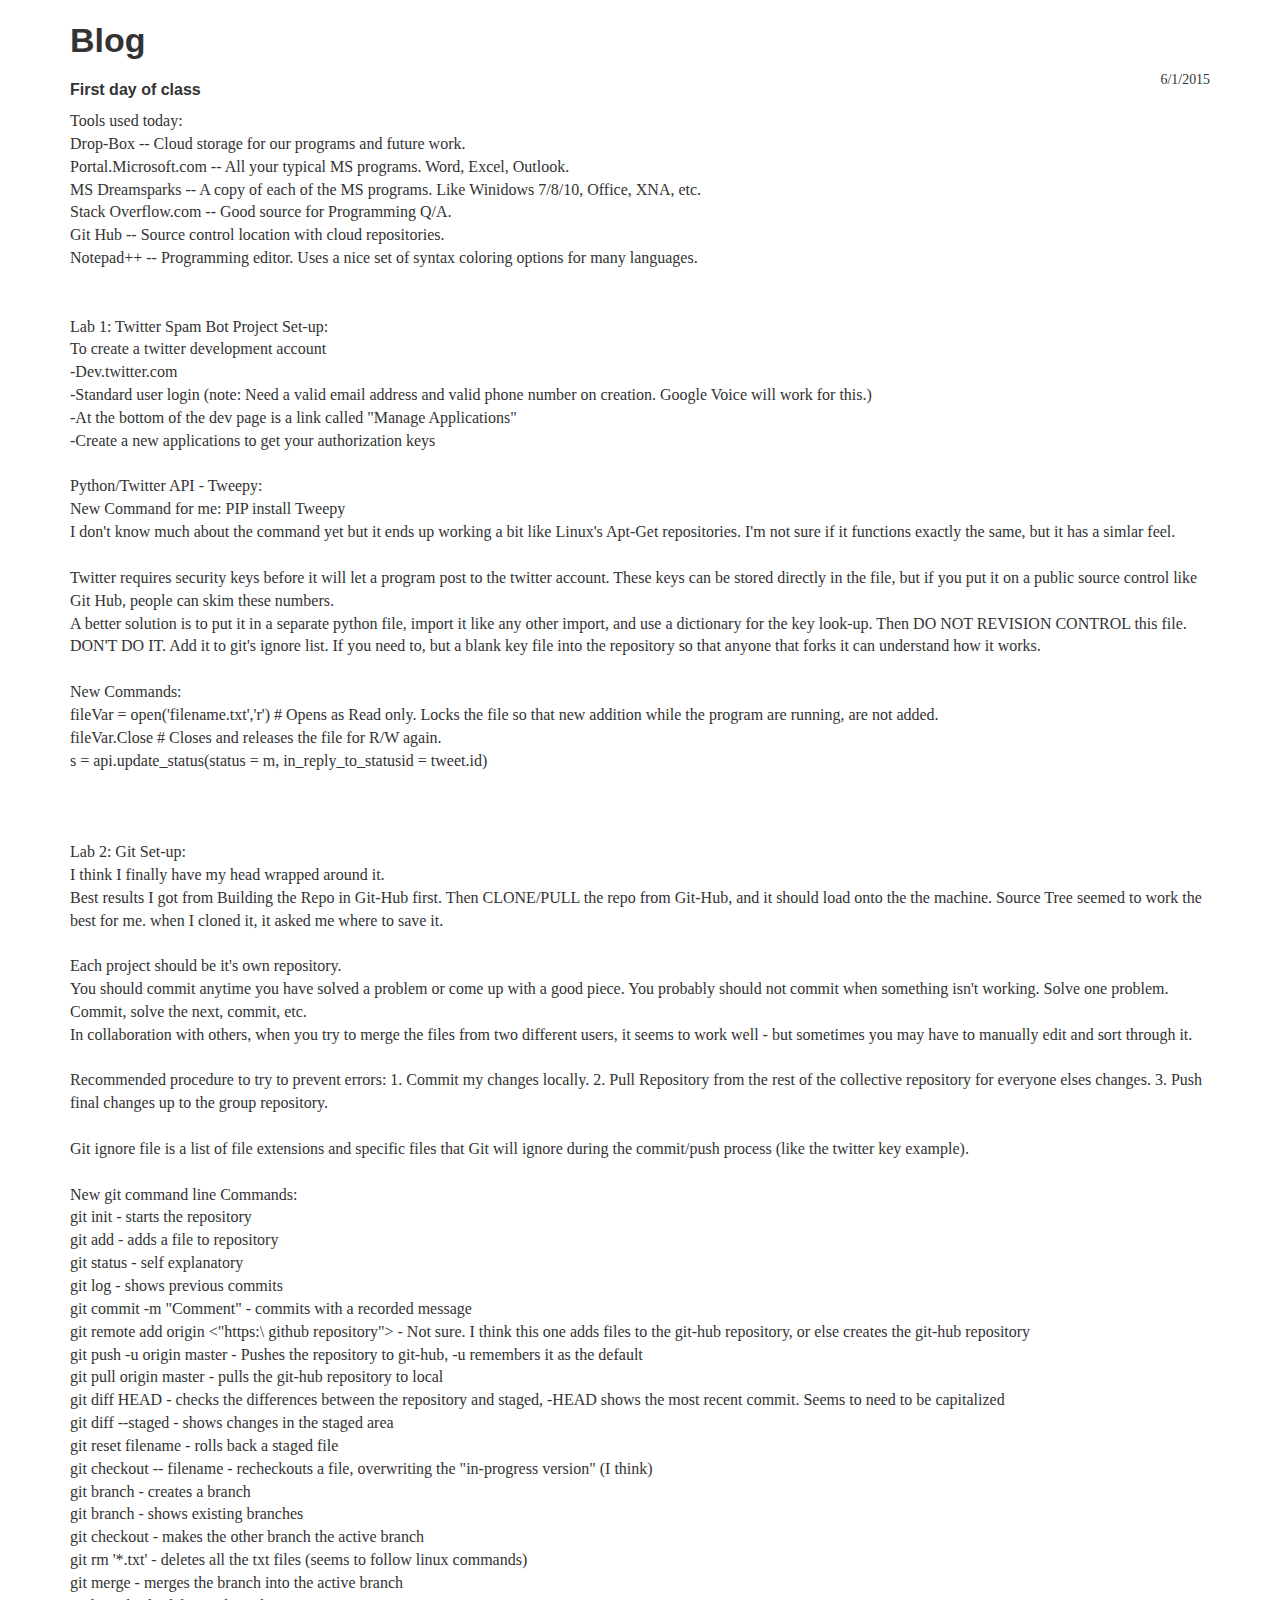
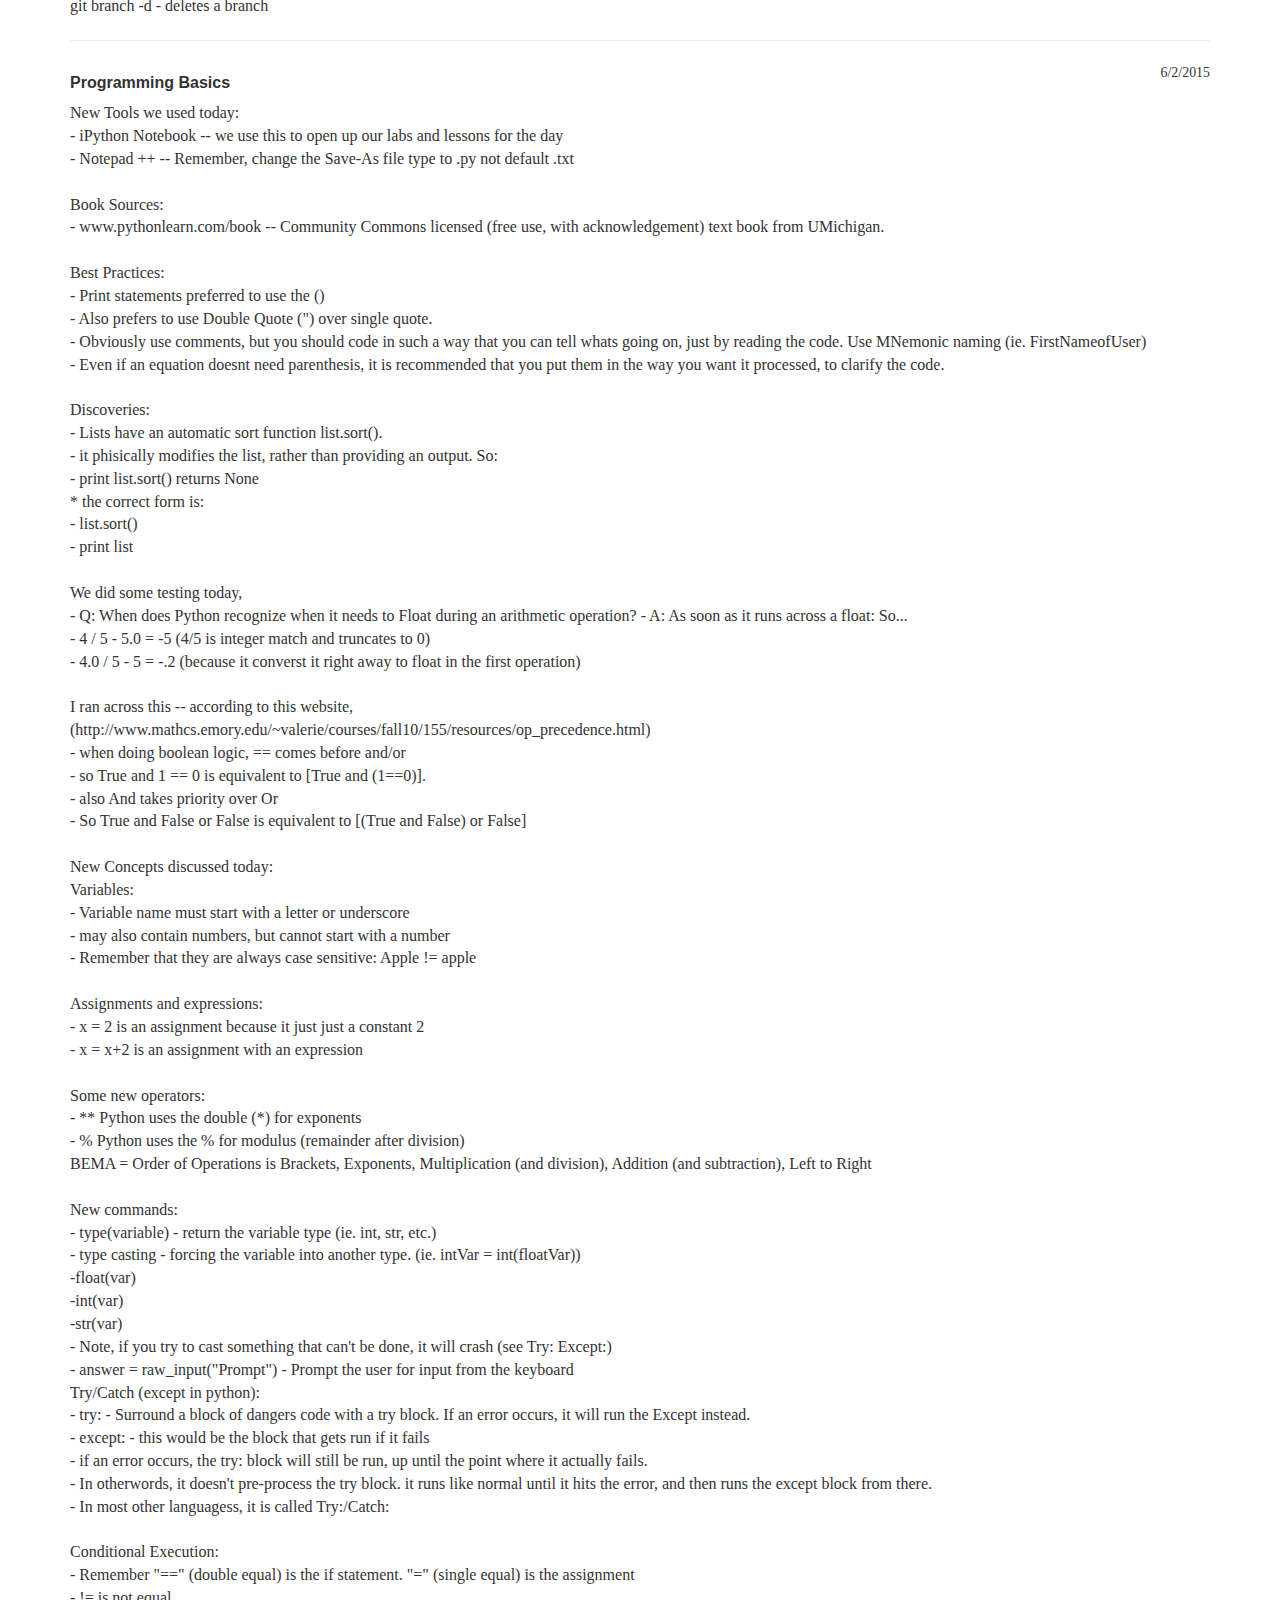
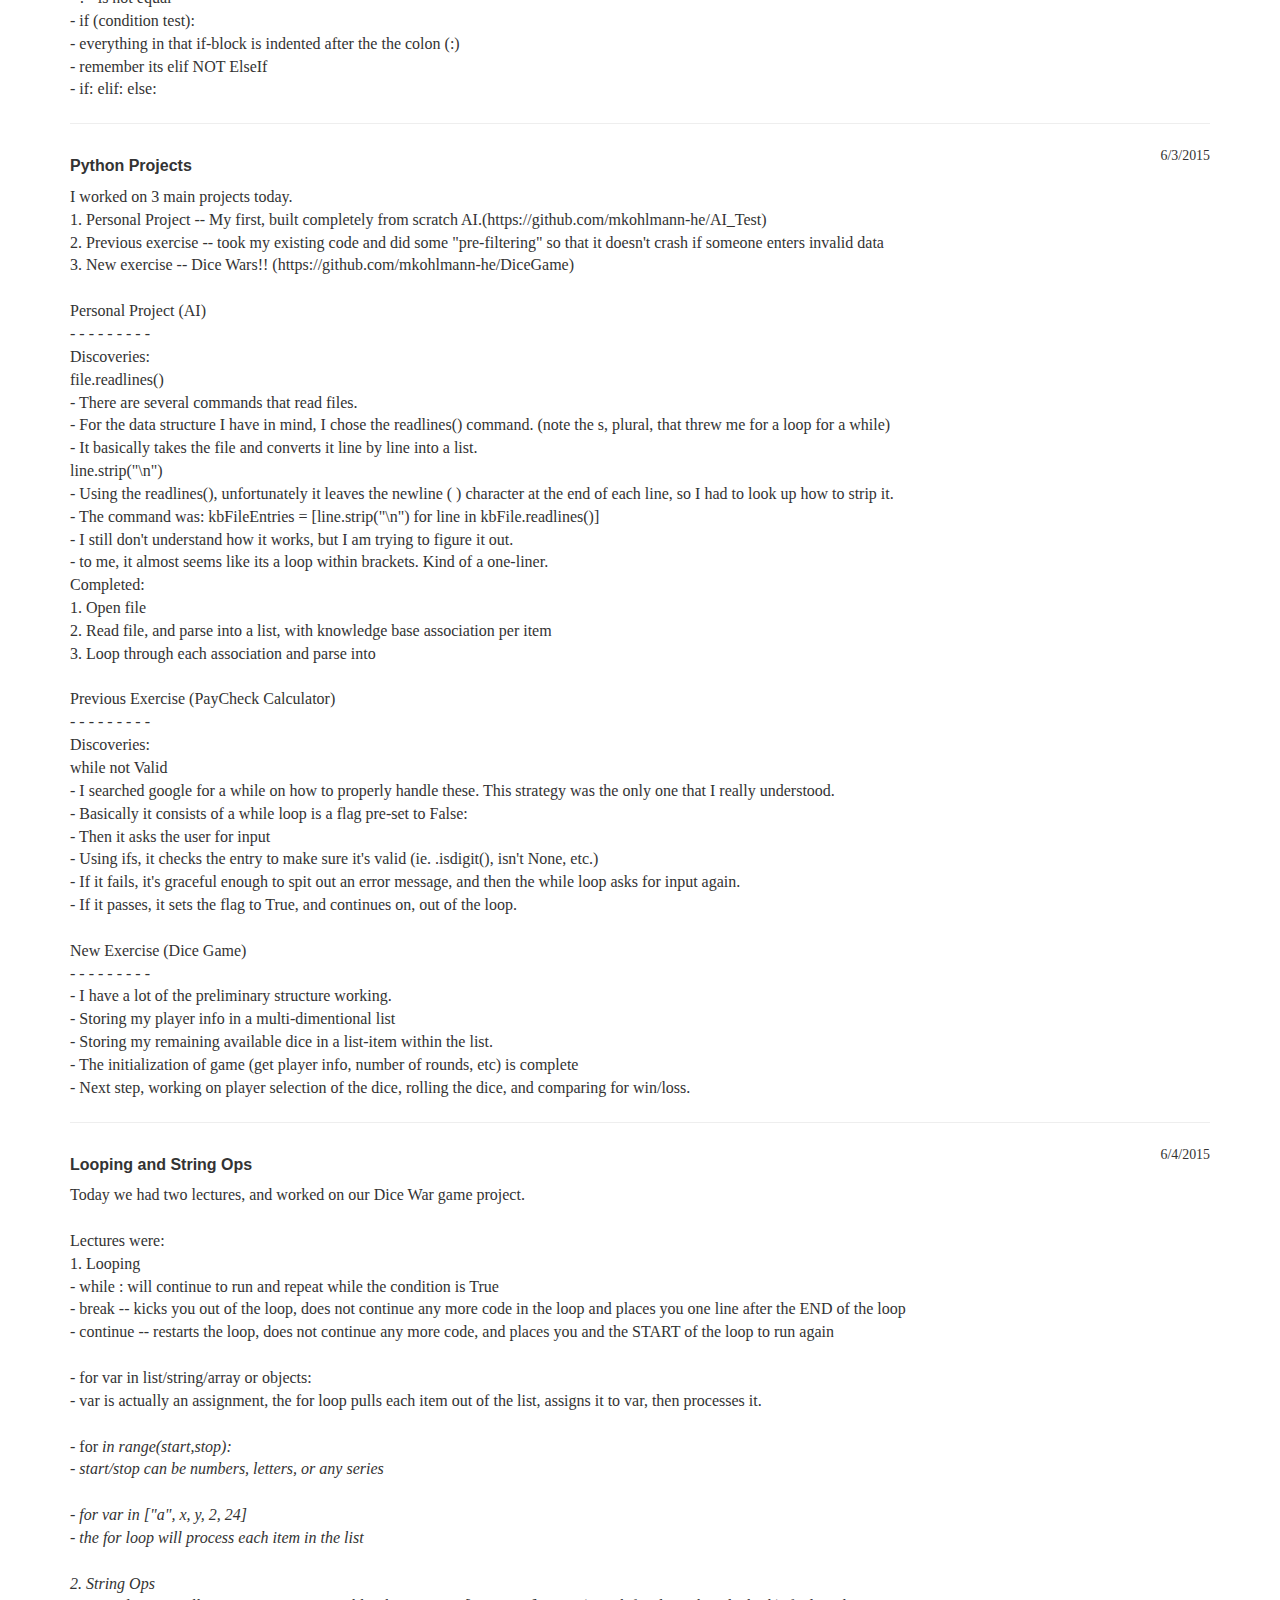
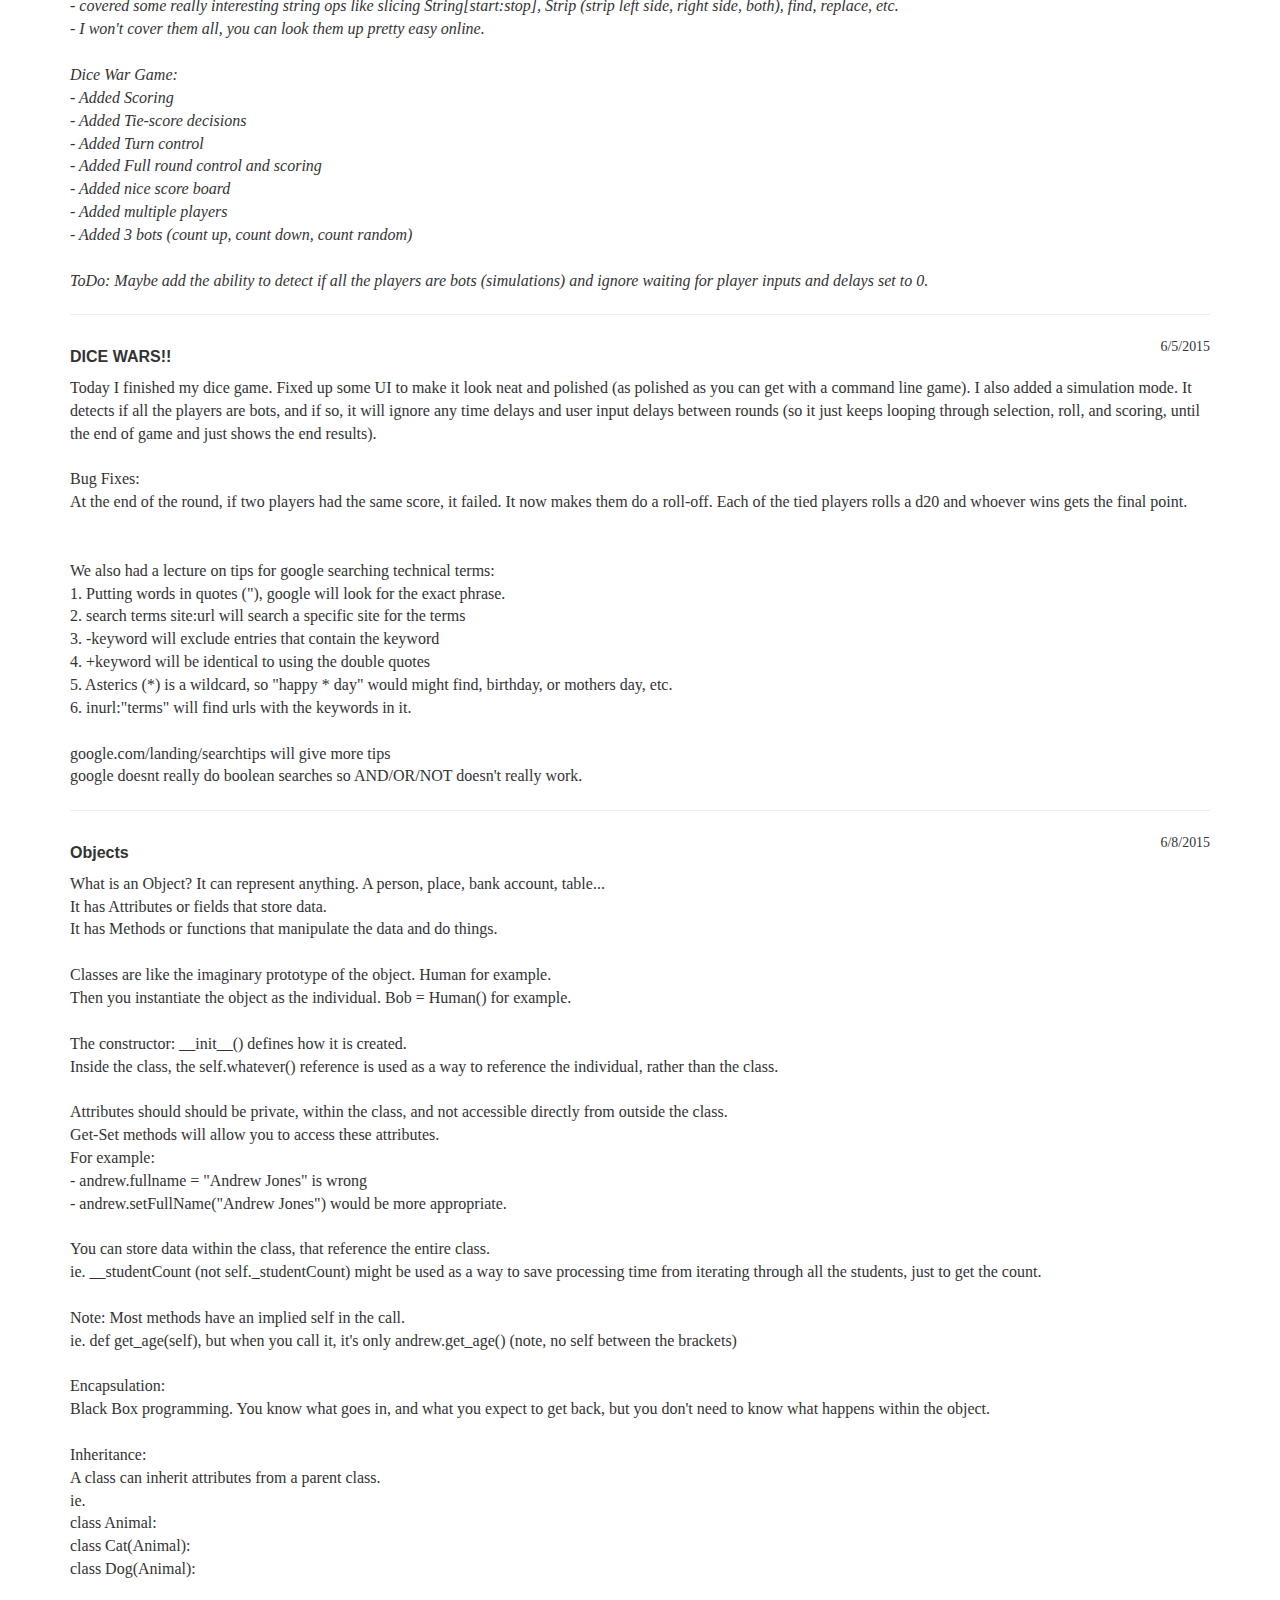
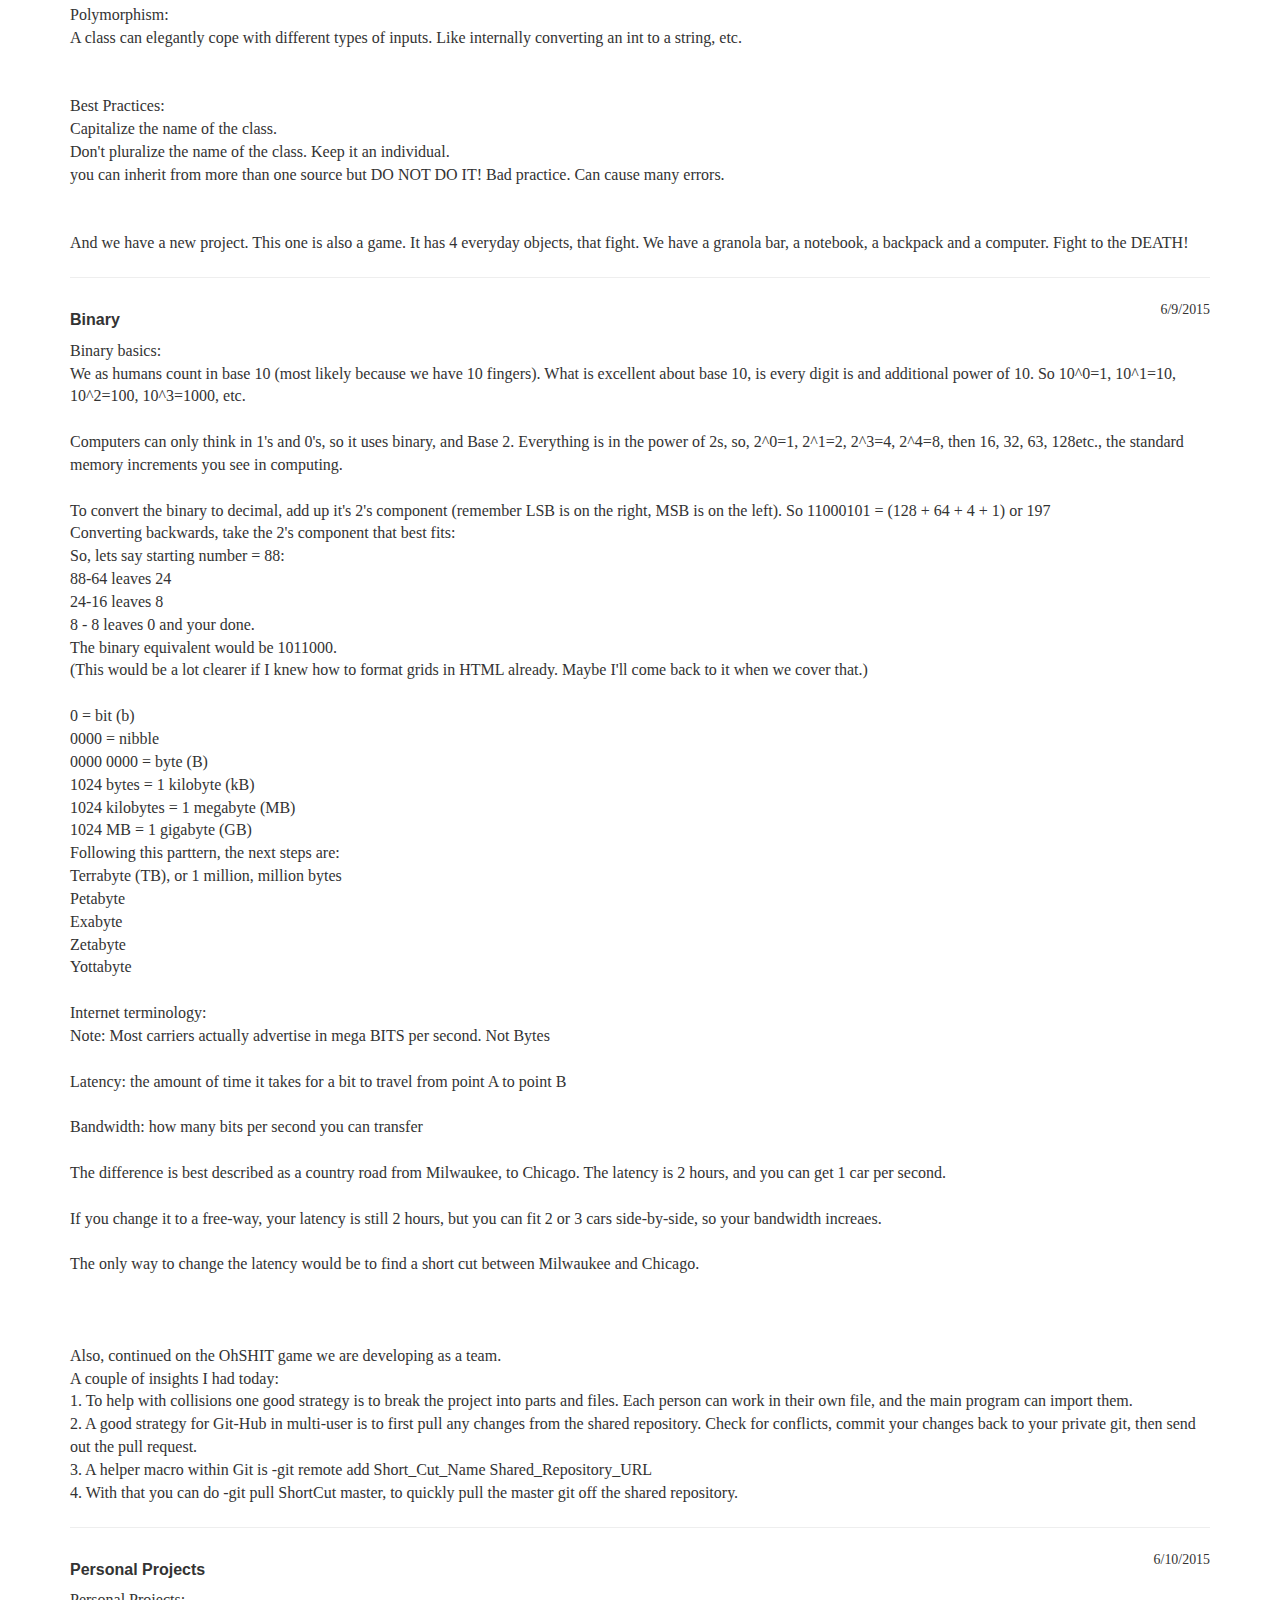
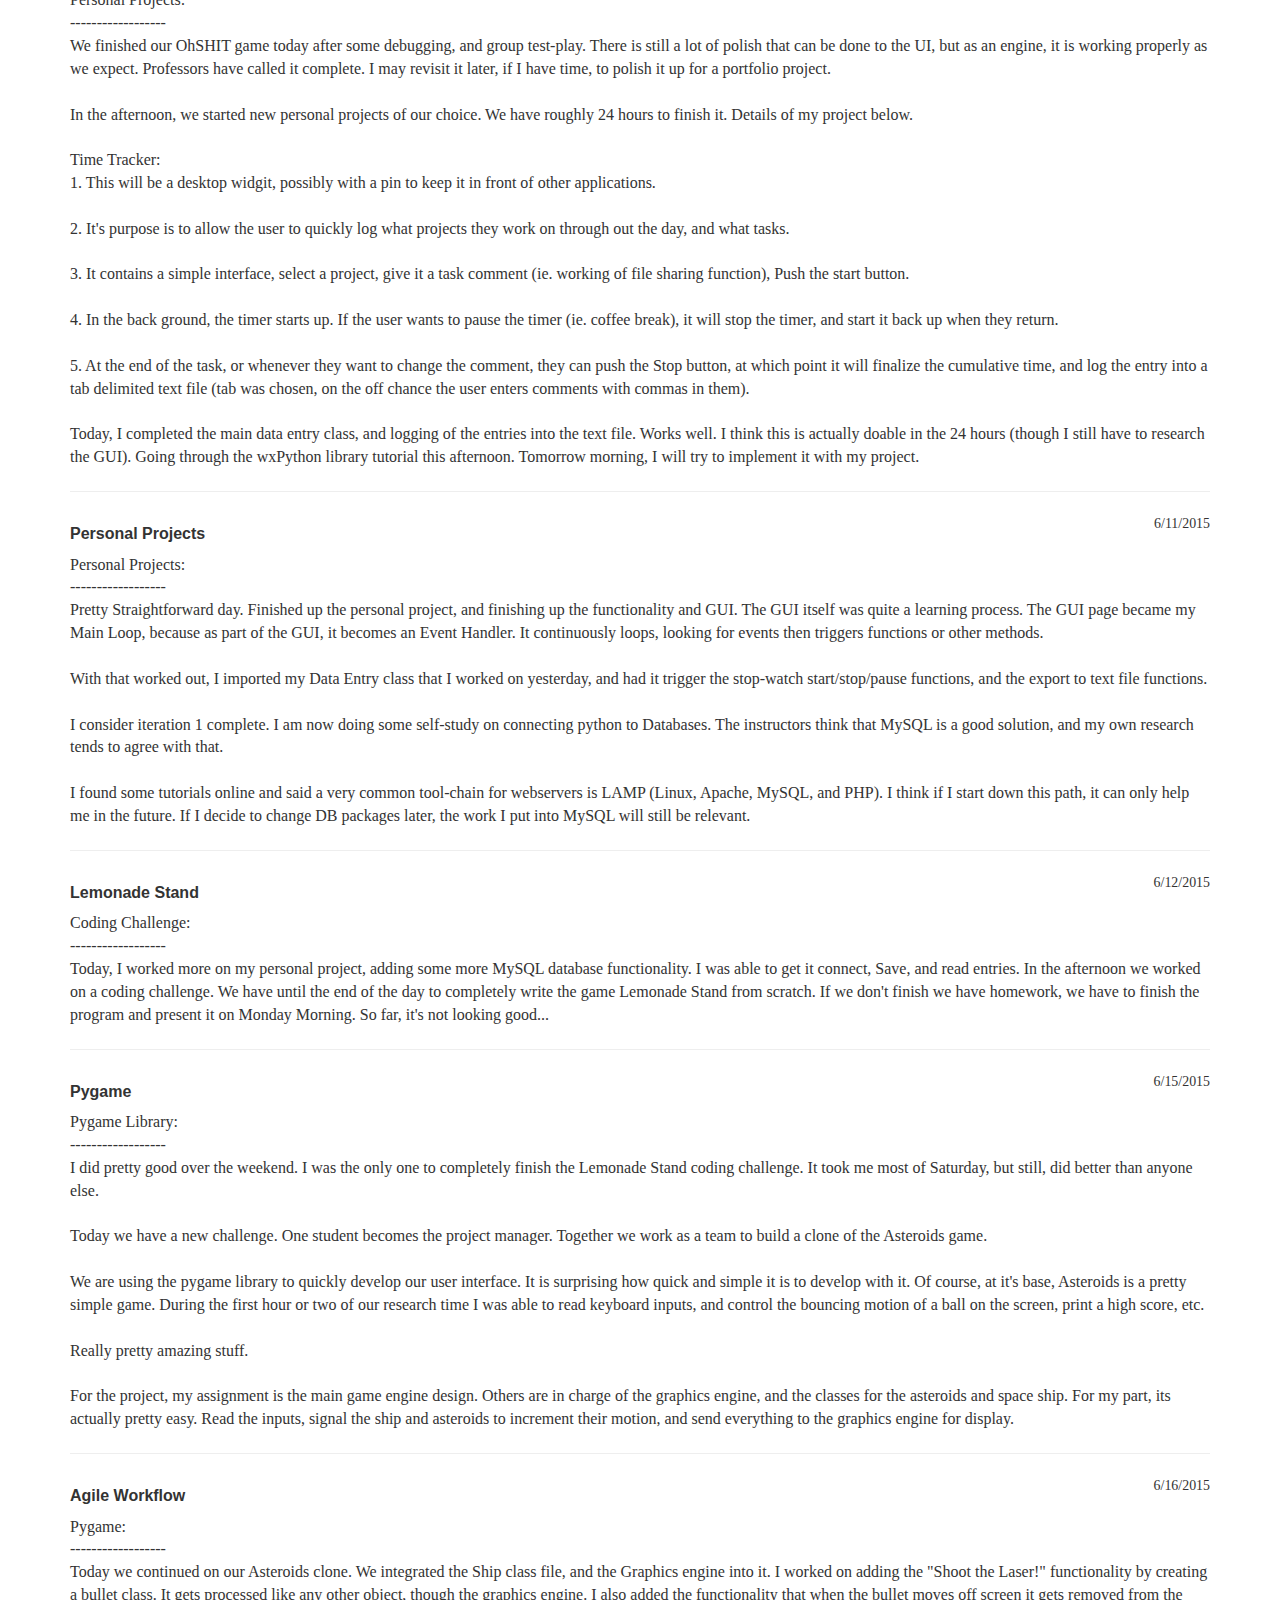
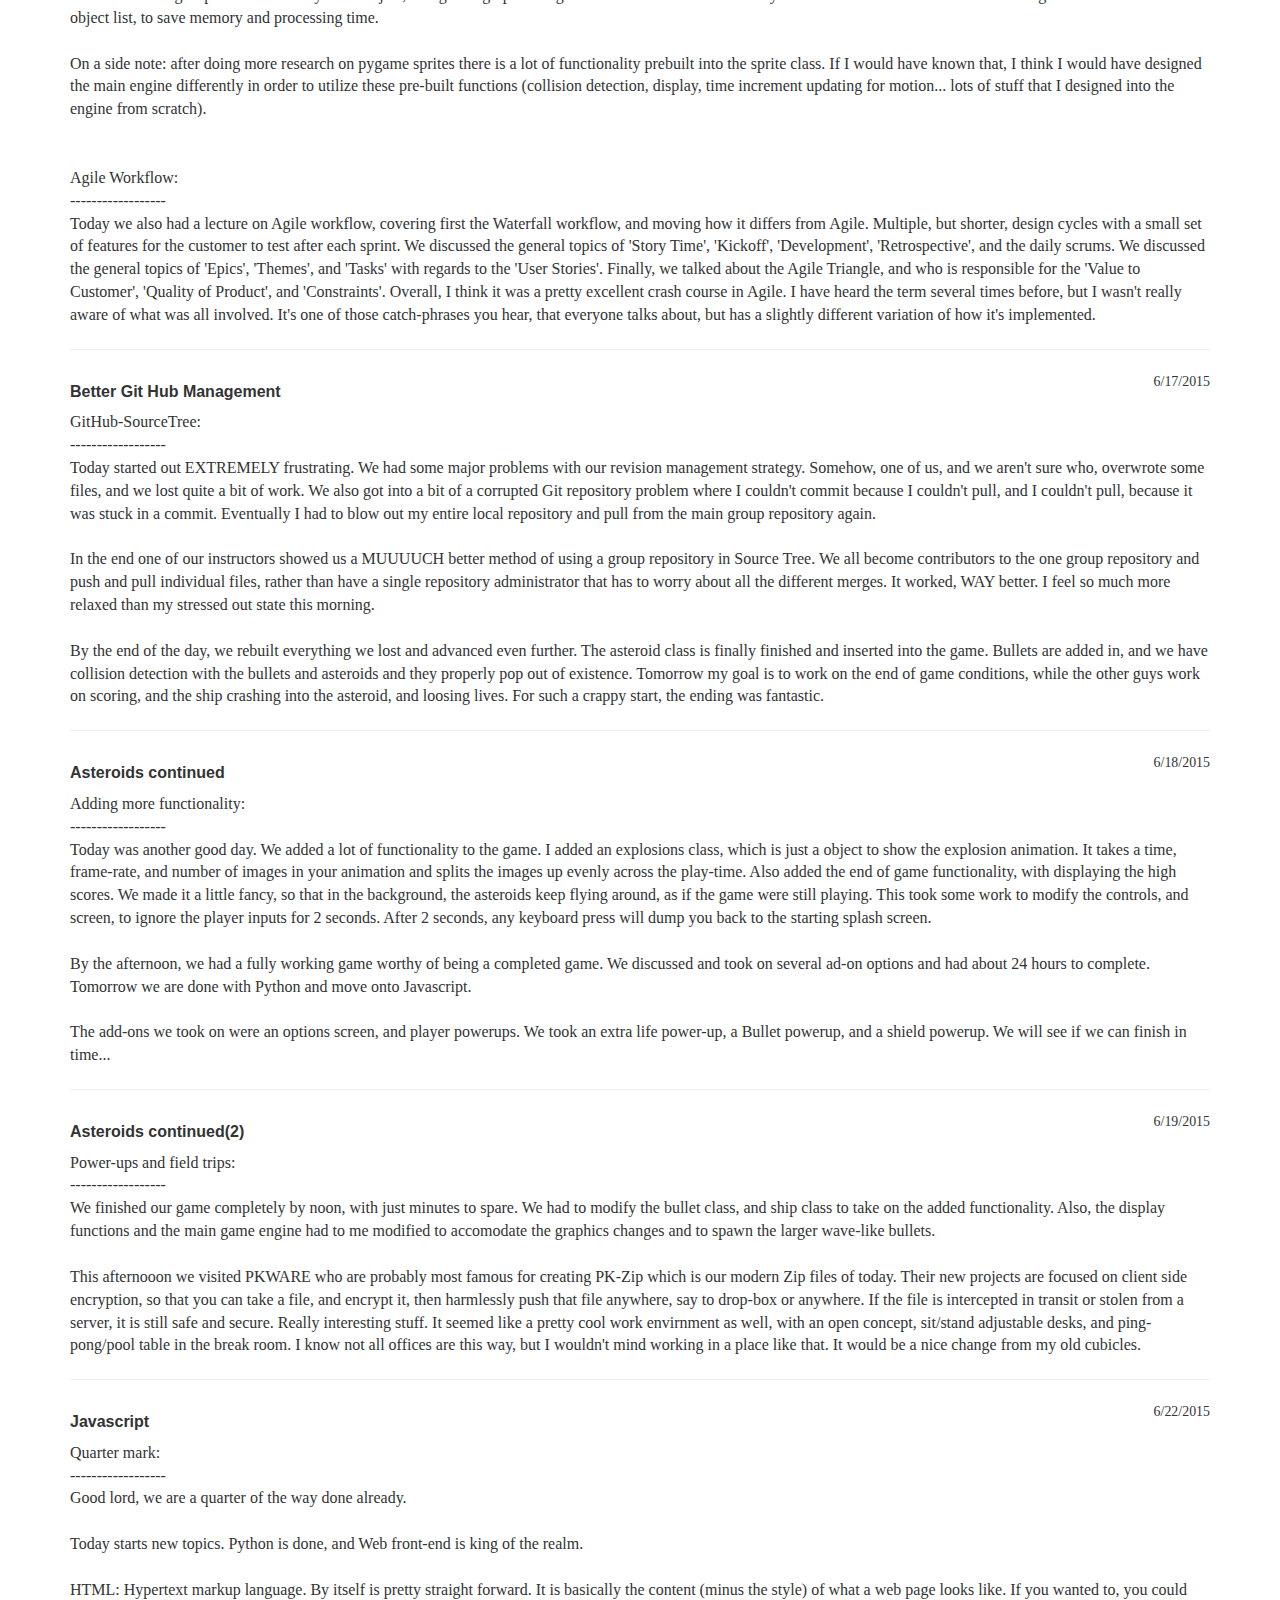
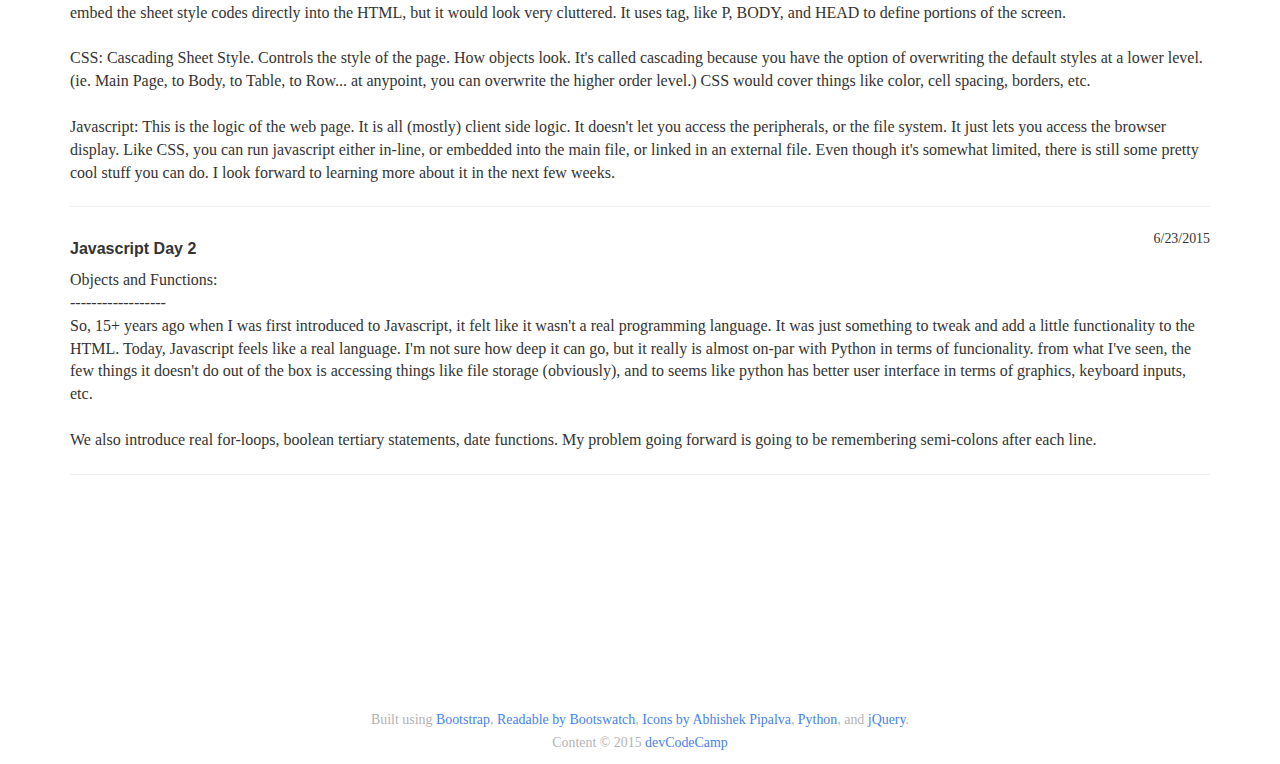
==== commit 8d5c03ea: "updated blog for 6/23/2015, Added a section in Code spotlight for Time Tracker." ====
--- a/blog.html
+++ b/blog.html
@@ -129,6 +129,18 @@
 		<p>Power-ups and field trips:<br>------------------<br>We finished our game completely by noon, with just minutes to spare. We had to modify the bullet class, and ship class to take on the added functionality. Also, the display functions and the main game engine had to me modified to accomodate the graphics changes and to spawn the larger wave-like bullets.<br><br>This afternooon we visited PKWARE who are probably most famous for creating PK-Zip which is our modern Zip files of today. Their new projects are focused on client side encryption, so that you can take a file, and encrypt it, then harmlessly push that file anywhere, say to drop-box or anywhere. If the file is intercepted in transit or stolen from a server, it is still safe and secure. Really interesting stuff. It seemed like a pretty cool work envirnment as well, with an open concept, sit/stand adjustable desks, and ping-pong/pool table in the break room. I know not all offices are this way, but I wouldn't mind working in a place like that. It would be a nice change from my old cubicles.</p>
 		<hr/>
 	</div>
+	<div class="col-sm-12">
+		<small><p class="muted" style="float:right;">6/22/2015</p></small>
+		<h5>Javascript</h5>
+		<p>Quarter mark:<br>------------------<br>Good lord, we are a quarter of the way done already.<br><br>Today starts new topics. Python is done, and Web front-end is king of the realm.<br><br>HTML: Hypertext markup language. By itself is pretty straight forward. It is basically the content (minus the style) of what a web page looks like. If you wanted to, you could embed the sheet style codes directly into the HTML, but it would look very cluttered. It uses tag, like P, BODY, and HEAD to define portions of the screen.<br><br>CSS: Cascading Sheet Style. Controls the style of the page. How objects look. It's called cascading because you have the option of overwriting the default styles at a lower level. (ie. Main Page, to Body, to Table, to Row... at anypoint, you can overwrite the higher order level.) CSS would cover things like color, cell spacing, borders, etc.<br><br>Javascript: This is the logic of the web page. It is all (mostly) client side logic. It doesn't let you access the peripherals, or the file system. It just lets you access the browser display. Like CSS, you can run javascript either in-line, or embedded into the main file, or linked in an external file. Even though it's somewhat limited, there is still some pretty cool stuff you can do. I look forward to learning more about it in the next few weeks.</p>
+		<hr/>
+	</div>
+	<div class="col-sm-12">
+		<small><p class="muted" style="float:right;">6/23/2015</p></small>
+		<h5>Javascript Day 2</h5>
+		<p>Objects and Functions:<br>------------------<br>So, 15+ years ago when I was first introduced to Javascript, it felt like it wasn't a real programming language. It was just something to tweak and add a little functionality to the HTML. Today, Javascript feels like a real language. I'm not sure how deep it can go, but it really is almost on-par with Python in terms of funcionality. from what I've seen, the few things it doesn't do out of the box is accessing things like file storage (obviously), and to seems like python has better user interface in terms of graphics, keyboard inputs, etc.<br><br>We also introduce real for-loops, boolean tertiary statements, date functions. My problem going forward is going to be remembering semi-colons after each line.</p>
+		<hr/>
+	</div>
 </div>
 
 
